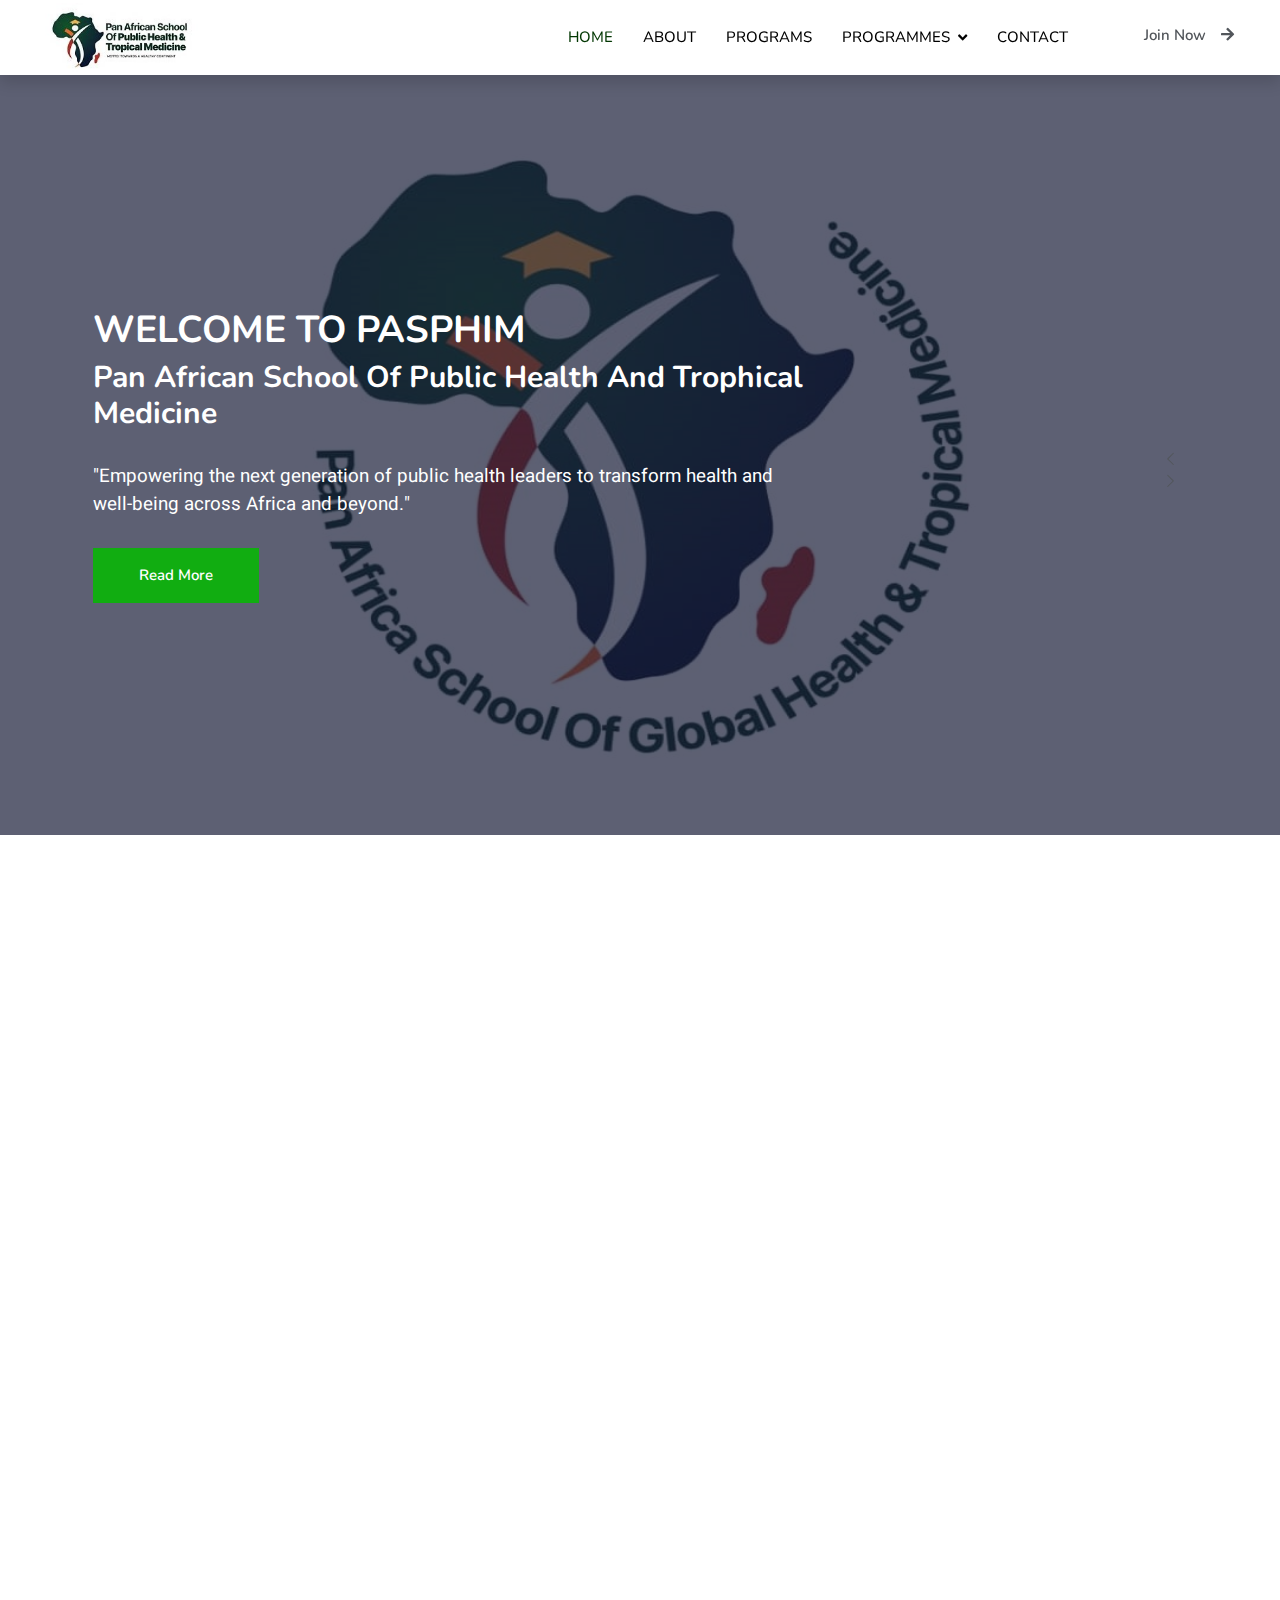
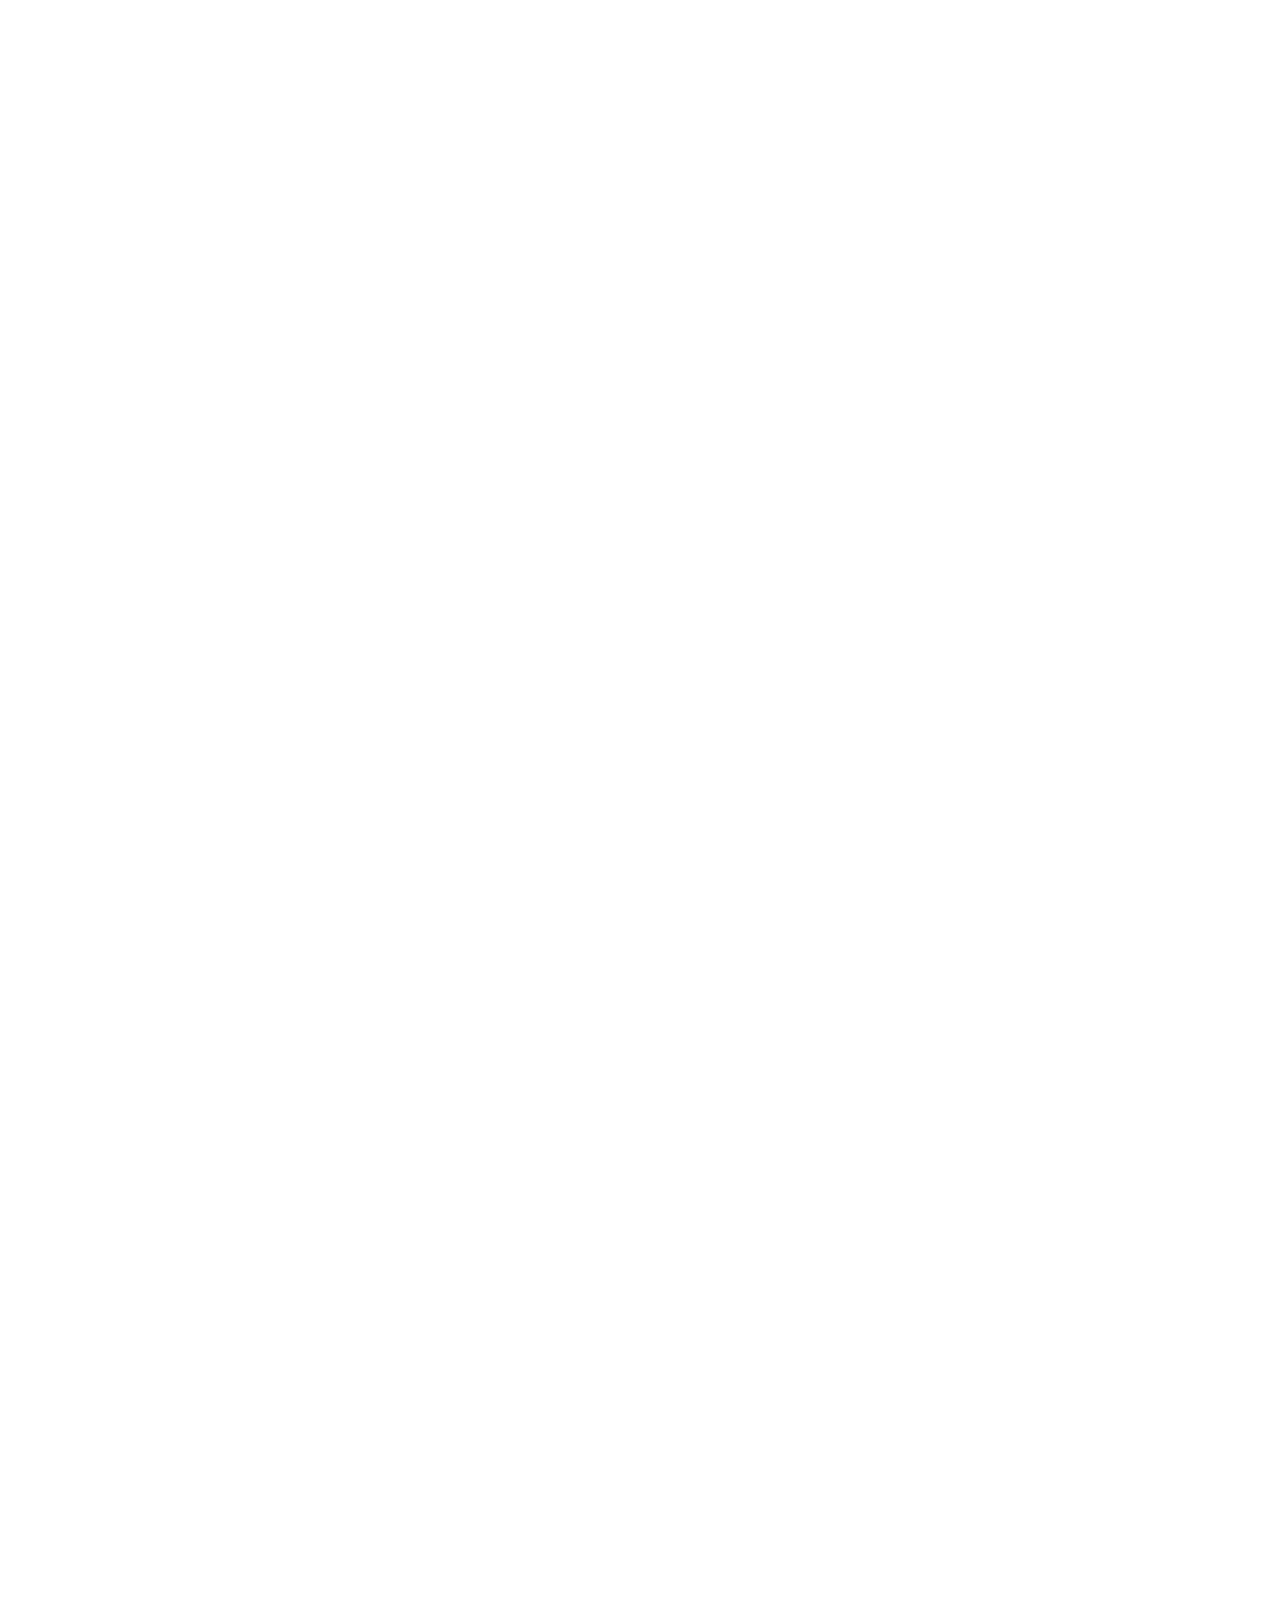
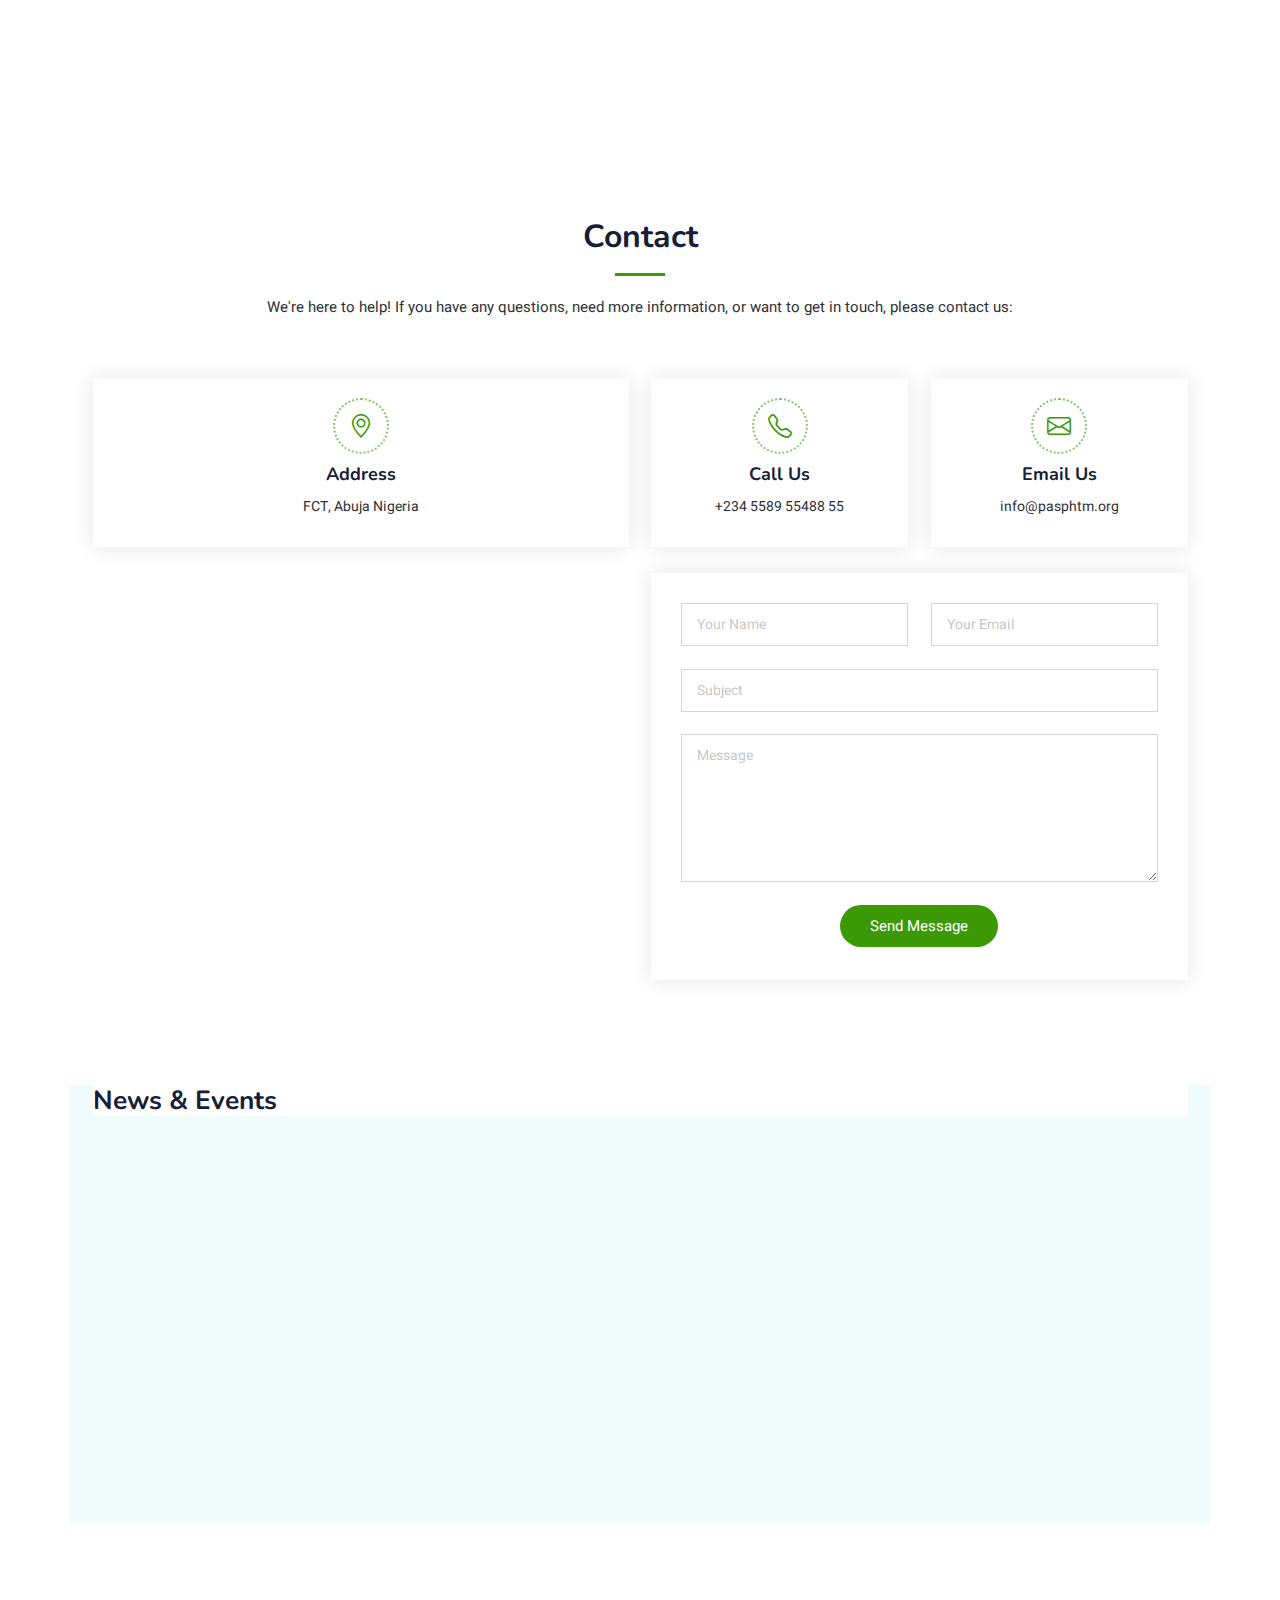
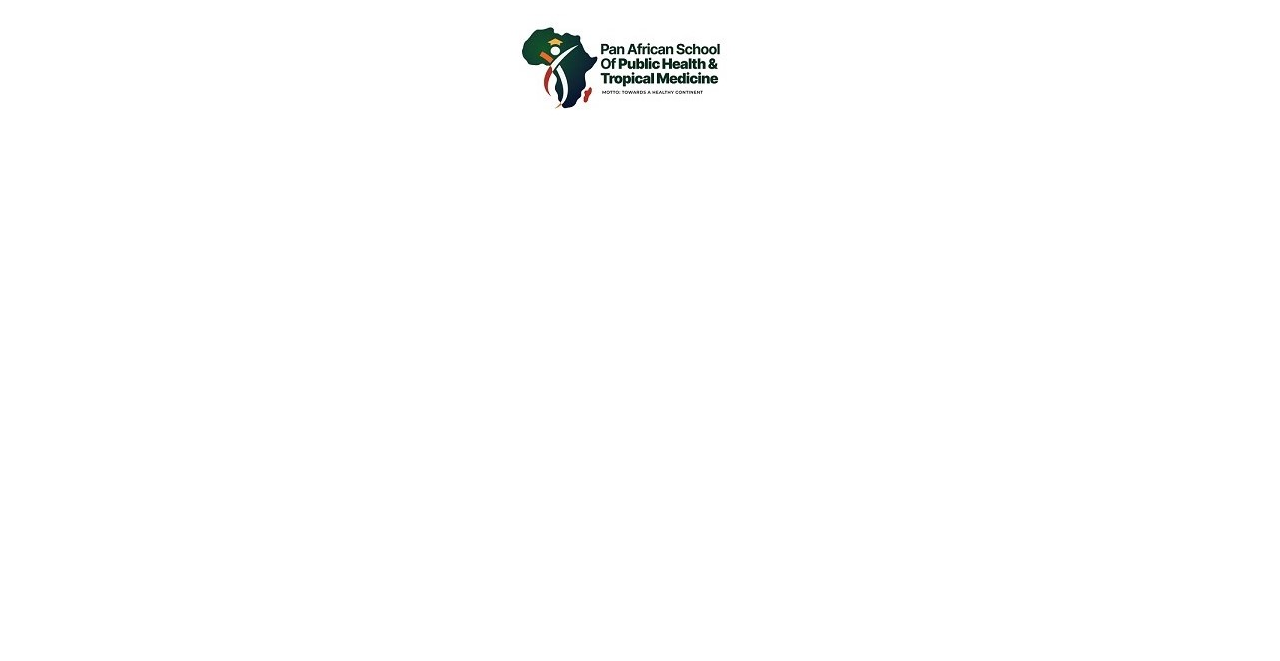
==== index.html @ cfa0030d "fixed why choose us" ====
<!DOCTYPE html>
<html lang="en">

<head>
    <meta charset="utf-8">
    <title>HOME| PASPHTM</title>
    <meta content="width=device-width, initial-scale=1.0" name="viewport">
    <meta name="keywords" content="Pan African School of Public Health, PASPHTM, P-A-S-P-H-I-M, Public Health, Tropical Medicine, Public Health Education, Public Health Research, Africa Public Health, Sub-Sahara Health, Health Equity, Health Well-being, Public Health Programs, Undergraduate Public Health, Graduate Public Health, Professional Public Health Programs, Public Health Degrees, Public Health Curriculum, Public Health Courses, Public Health Admissions, Scholarships, Financial Aid, Public Health Faculty, Health Leadership, Health Innovation, Health Advocacy, Public Health Research Centers, Health Publications, Student Research, Community Health Programs, Health Partnerships, Global Health, Health Collaborations, Public Health Initiatives, Public Health News, Health Events, Public Health Seminars, Health Workshops, Health Conferences, Public Health Impact, Health Success Stories, Public Health Careers, Health Support, Health Donations, Health Volunteering, Health Internships, Public Health Opportunities, Health Fellowships, Health Internships, Health Outreach, Public Health Campaigns, Health Education, Public Health Training, Health Empowerment, Public Health Policy, Health Development, Health Projects, Health Achievements, Health Experts, Public Health Leaders, Health Scholars, Health Well-being Programs, Optimal Health, Health Sustainability, Health Challenges, Public Health Impact, Health Awareness, Health Interventions, Health Strategies, Public Health Solutions, Health Initiatives, Health Research Projects, Health Science, Health Promotion, Health Prevention, Health Care, Public Health Advocacy, Health Equity Initiatives, Health Diversity, Health Excellence, Health Discovery, Health Balance, Health Legacy, Health Community, Health Collaboration, Health Diversity, Health Well-being, Public Health Vision, Health Mission, Africa Health, Public Health Africa, Tropical Diseases, Health Resilience, Public Health Education Africa, Health Research Africa, Africa Health Innovation, Africa Health Leaders">
    <meta content="" name="description">
    <link rel="stylesheet" href="w3.css">

    <!-- Favicon -->
    <link rel="apple-touch-icon" sizes="180x180" href="/apple-touch-icon.png">
    <link rel="icon" type="image/png" sizes="32x32" href="/favicon-32x32.png">
    <link rel="icon" type="image/png" sizes="16x16" href="/favicon-16x16.png">
    <link rel="manifest" href="/site.webmanifest">
    <link rel="mask-icon" href="/safari-pinned-tab.svg" color="#5bbad5">
    <meta name="msapplication-TileColor" content="#da532c">
    <meta name="theme-color" content="#ffffff">
    <link href="favicon.ico" rel="icon">

     <!-- Vendor CSS Files -->
  <link href="assets/vendor/bootstrap/css/bootstrap.min.css" rel="stylesheet">
  <link href="assets/vendor/bootstrap-icons/bootstrap-icons.css" rel="stylesheet">
  <link href="assets/vendor/glightbox/css/glightbox.min.css" rel="stylesheet">
  <link href="assets/vendor/swiper/swiper-bundle.min.css" rel="stylesheet">

  <!-- Main CSS File -->
  <link href="assets/css/main.css" rel="stylesheet">

    <!-- Google Web Fonts -->
    <link rel="preconnect" href="https://fonts.googleapis.com">
    <link rel="preconnect" href="https://fonts.gstatic.com" crossorigin>
    <link href="https://fonts.googleapis.com/css2?family=Heebo:wght@400;500;600&family=Nunito:wght@600;700;800&display=swap" rel="stylesheet">

    <!-- Icon Font Stylesheet -->
    <link href="https://cdnjs.cloudflare.com/ajax/libs/font-awesome/5.10.0/css/all.min.css" rel="stylesheet">
    <link href="https://cdn.jsdelivr.net/npm/bootstrap-icons@1.4.1/font/bootstrap-icons.css" rel="stylesheet">

    <!-- Libraries Stylesheet -->
    <link href="lib/animate/animate.min.css" rel="stylesheet">
    <link href="lib/owlcarousel/assets/owl.carousel.min.css" rel="stylesheet">

    <!-- Customized Bootstrap Stylesheet -->
    <link href="css/bootstrap.min.css" rel="stylesheet">

    <!-- Template Stylesheet -->
    <link href="css/style.css" rel="stylesheet">

   
      <!--end of <link href="https://nacos.org.ng/img/nnl%20ico%20(1).png" rel="icon" type="image"> bot-->
      <link rel="stylesheet" href="https://fonts.googleapis.com/css?family=Roboto">
      
      <link rel="preconnect" href="https://fonts.googleapis.com">
      
      <link rel="preconnect" href="https://fonts.gstatic.com" crossorigin>
      <link href="https://fonts.googleapis.com/css2?family=Kanit&display=swap" rel="stylesheet">
      <link rel="preconnect" href="https://fonts.gstatic.com" crossorigin>
      <link href="https://fonts.googleapis.com/css2?family=Montserrat:ital,wght@0,100..900;1,100..900&family=Nunito:wght@700&display=swap" rel="stylesheet">
      <link href="https://fonts.googleapis.com/css2?family=Kanit&display=swap" rel="stylesheet">
      <link href="https://fonts.googleapis.com/css2?family=Montserrat:ital,wght@0,100..900;1,100..900&display=swap" rel="stylesheet">
      <link href="https://fonts.googleapis.com/css2?family=Montserrat:ital,wght@0,100..900;1,100..900&family=Nunito:wght@600&display=swap" rel="stylesheet">
          <link rel="stylesheet" href="https://www.w3schools.com/lib/w3-colors-win8.css">
          <link rel="preconnect" href="https://fonts.gstatic.com" crossorigin>
          <link rel="preconnect" href="https://fonts.gstatic.com" crossorigin>
  <link href="https://fonts.googleapis.com/css2?family=Nunito:ital,wght@0,900;1,900&display=swap" rel="stylesheet">
  <link href="https://fonts.googleapis.com/css2?family=Exo:ital,wght@0,100..900;1,100..900&display=swap" rel="stylesheet">
    <link href="https://fonts.googleapis.com/css2?family=Cantarell&family=IBM+Plex+Sans&display=swap" rel="stylesheet">
 
    <style>
       .nunito{
  font-family: "Nunito", sans-serif;
  font-optical-sizing: auto;
  font-weight: 700;
  font-style: normal;
  font-size:x-large;
}

.ibm-plex sans-regular {
  font-family: "IBM Plex Sans", sans-serif;
  font-weight: 400;
  font-style: normal;
}
.cantarell-regular {
  font-family: "Cantarell", sans-serif;
  font-weight: 400;
  font-style: normal;
}
.nunito-bb {
  font-family: "Nunito", sans-serif;
  font-optical-sizing: auto;
  font-weight: 900;
  font-style: normal;
  font-size:28px;
}
.exo {
  font-family: "Exo", sans-serif;
  font-optical-sizing: auto;
  font-weight: 600;
  font-style: normal;
}
       
    .kanit-thin {
      font-family: "Kanit", sans-serif;
      font-weight: 100;
      font-style: normal;
    }
    
    .kanit-extralight {
      font-family: "Kanit", sans-serif;
      font-weight: 200;
      font-style: normal;
    }
    
    .kanit-light {
      font-family: "Kanit", sans-serif;
      font-weight: 300;
      font-style: normal;
    }
    
    .kanit-regular {
      font-family: "Kanit", sans-serif;
      font-weight: 400;
      font-style: normal;
    }
    
    .kanit-medium {
      font-family: "Kanit", sans-serif;
      font-weight: 500;
      font-style: normal;
    }
    
    .kanit-semibold {
      font-family: "Kanit", sans-serif;
      font-weight: 600;
      font-style: normal;
    }
    
    .kanit-bold {
      font-family: "Kanit", sans-serif;
      font-weight: 700;
      font-style: normal;
    }
    
    .kanit-extrabold {
      font-family: "Kanit", sans-serif;
      font-weight: 800;
      font-style: normal;
    }
    
    .kanit-black {
      font-family: "Kanit", sans-serif;
      font-weight: 900;
      font-style: normal;
    }
    
    .kanit-thin-italic {
      font-family: "Kanit", sans-serif;
      font-weight: 100;
      font-style: italic;
    }
    
    .kanit-extralight-italic {
      font-family: "Kanit", sans-serif;
      font-weight: 200;
      font-style: italic;
    }
    
    .kanit-light-italic {
      font-family: "Kanit", sans-serif;
      font-weight: 300;
      font-style: italic;
    }
    
    .kanit-regular-italic {
      font-family: "Kanit", sans-serif;
      font-weight: 400;
      font-style: italic;
    }
    
    .kanit-medium-italic {
      font-family: "Kanit", sans-serif;
      font-weight: 500;
      font-style: italic;
    }
    
    .kanit-semibold-italic {
      font-family: "Kanit", sans-serif;
      font-weight: 600;
      font-style: italic;
    }
    
    .kanit-bold-italic {
      font-family: "Kanit", sans-serif;
      font-weight: 700;
      font-style: italic;
    }
    
    .kanit-extrabold-italic {
      font-family: "Kanit", sans-serif;
      font-weight: 800;
      font-style: italic;
    }
    
   
      </style>

</head>

<body>
    <!-- Spinner Start -->
    <div id="spinner" class="show bg-white position-fixed translate-middle w-100 vh-100 top-50 start-50 d-flex align-items-center justify-content-center">

        <div class="spinner-border text-green" style="width: 4rem; height: 4rem;" role="status">
            <span class="sr-only"></span>
        </div>


    </div>
    <!-- Spinner End -->


    <!-- Navbar Start -->
    <nav class="navbar navbar-expand-lg bg-white navbar-light shadow sticky-top p-0">
        <a href="index.html" class="navbar-brand d-flex align-items-center px-4 px-lg-5">
            <!--h2 class="m-0 text-primary"><i class="fa fa- me-3"></i>PASPHTM</h2-->
            <img src="img/logoflat2.jpg"  alt=" " style="height: 70px; width:fit-content">
        </a>
        <button type="button" class="navbar-toggler me-4" data-bs-toggle="collapse" data-bs-target="#navbarCollapse">
            <span class="navbar-toggler-icon"></span>
        </button>
        <div class="collapse navbar-collapse" id="navbarCollapse">
            <div class="navbar-nav ms-auto p-4 p-lg-0 nunito">
                <a href="index.html" class="nav-item nav-link active">Home</a>
                <a href="about.html" class="nav-item nav-link">About</a>
                <a href="#" class="nav-item nav-link">Programs</a>
                <div class="nav-item dropdown">
                    <a href="#" class="nav-link dropdown-toggle" data-bs-toggle="dropdown">Programmes</a>
                    <div class="dropdown-menu fade-down m-0">
                        <a href="#" class="dropdown-item">M.Sc</a>
                        <a href="#" class="dropdown-item">PhD</a>
                        <a href="#" class="dropdown-item">PGD</a>
                    </div>
                </div>
                <a href="contact.html" class="nav-item nav-link">Contact</a>
            </div>
            <a href="" class="btn w3-win8-emerald py-4 px-lg-5 d-none d-lg-block">Join Now<i class="fa fa-arrow-right ms-3"></i></a>
        </div>
    </nav>
    <!-- Navbar End -->


    <!-- Carousel Start -->
    <div class="container-fluid p-0 mb-5">
        <div class="owl-carousel header-carousel position-relative">
            <div class="owl-carousel-item position-relative">
                <img class=" " src="img/logoround.jpeg" style="max-height:760px; " alt="">
                <div class="position-absolute top-0 start-0 w-100 h-100 d-flex align-items-center" style="background: rgba(24, 29, 56, .7);">
                    <div class="container">
                        <div class="row justify-content-start">
                            <div class="col-sm-10 col-lg-8">
                                <h1 class="display-7 text-uppercase  animated slideInDown w3-" style="color: white;">Welcome To PASPHIM</h1>
                                <h2 class=" text-white animated slideInDown">Pan African School Of Public Health And Trophical Medicine</h2><br>
                                <p class="fs-5 text-white mb-4 pb-2">
                                    "Empowering the next generation of public health leaders to transform health and well-being across Africa and beyond."</p>
                                <a href="#" class="btn w3-win8-emerald py-md-3 px-md-5 me-3 animated slideInLeft w3-round-lg" style="background-color: rgb(17, 173, 17); color: white;">Read More</a>
                                <a href="" class="btn btn- py-md-3 px-md-5 animated slideInRight">     </a>
                            </div>
                        </div>
                    </div>
                </div>
            </div>
            <div class="owl-carousel-item position-relative">
                <img class="img-fluid" src="img/logoflat.jpeg" style="max-height:790px;" alt="">
                <div class="position-absolute top-0 start-0 w-100 h-100 d-flex align-items-center" style="background: rgba(24, 29, 56, .7);">
                    <div class="container">
                        <div class="row justify-content-start">
                            <div class="col-sm-10 col-lg-8">
                                <h1 class="w3-text- text-uppercase mb-2 animated slideInDown" style="padding-bottom: 20px; color: white;">Our Commitment</h1>
                                <h5 class="display-6 text-white animated slideInDown"> To Excellence</h5><br>
                                <p class="fs-5 text-white mb-4 pb-2">Leading the way in public health education, research, and advocacy with a legacy of innovation and a vision for a healthier world.</p>
                                <a href="#" class="btn w3-win8-emerald py-md-3 px-md-5 me-3 animated slideInLeft w3-round-lg" style="background-color: rgb(17, 173, 17); color: white;">Read More</a>
                                <a href="" class="btn btn- py-md-3 px-md-5 animated slideInRight">    </a>
                            </div>
                        </div>
                    </div>
                </div>
            </div>
        </div>
    </div>
    <!-- Carousel End -->


    <!-- Service Start -->
    <div class="container-fluid p-0 mb-5">
        <div class="container">
            <div class="row g-4">
                <div class="col-lg-6 col-sm-6 wow fadeInUp" data-wow-delay="0.1s">
                    <div class="service-item text-center pt-3">
                        <div class="p-4">
                            <i class="fa fa-3x fa-university text-white mb-4"></i>
                            <h5 class="mb-3 w3-text-white">Mission:</h5>
                            <p class="nunito" style="color: white; font-size: 15px;">
                                "As stewards of the first school of public health in Africa,
                                 the Pan African School of Public Health and Tropical Medicine cultivates independent thinkers,
                                  innovative leaders, fierce advocates, and accomplished scholars within the African continent.
                                   From the neighborhoods of sub-Sahara to communities worldwide, we conduct research and collaborate with our partners to ensure that all
                                 of humanity has an equitable opportunity to be healthy and pursue optimal well-being. We train the problem solvers."</p>
                        </div>
                    </div>
                </div>
                <div class="col-lg-6 col-sm-6 wow fadeInUp" data-wow-delay="0.1s">
                    <div class="service-item text-center pt-3">
                        <div class="p-4">
                            <i class="fa fa-3x fa-graduation-cap text-white mb-4"></i>
                            <h5 class="mb-3 w3-text-white">Values:</h5>
                            <p class="nunito" style="color: white; font-size: 16px;">
      <ul style="color: white; text-align: left; font-size: 15px;" class="nunito">
                                    <li style="margin-bottom: 9px;">  Legacy: We were the first; we lead.</li> 
        <li style="margin-bottom: 9px;">  Diversity: Leverage our collective genius.</li> 
            <li style="margin-bottom: 9px;">  Collaboration: Cultivate a culture of shared success.</li> 
                                <li style="margin-bottom: 9px;">  Excellence: Whatever we do, do it well.</li> 
                                    <li style="margin-bottom: 9px;">  Discovery: Solve problems that matter.</li> 
                                        <li style="margin-bottom: 9px;">  Engagement: Be of value to the African continent and the world.</li> 
                            </ul>
                        </div>
                    </div>
                </div>
                <div class="col-lg-12 col-sm-12 wow fadeInUp" data-wow-delay="0.1s">
                    <div class="service-item text-center pt-3">
                        <div class="p-4">
                            <i class="fa fa-2x fa-rocket text-white mb-4"></i>
                            <h2 class="mb-1 nunito" style="font-size: 25px; color: white;">Our Vision</h2>
                            <p class="nunito" style="font-size: 16px; color: white;">
                                Optimal health and well-being for all.
                                </p>
                        </div>
                    </div>
                </div>
                <!--div class="col-lg-3 col-sm-6 wow fadeInUp" data-wow-delay="0.7s">
                    <div class="service-item text-center pt-3">
                        <div class="p-4">
                            <i class="fa fa-3x fa-book-open text-primary mb-4"></i>
                            <h5 class="mb-3">Book Library</h5>
                            <p>Diam elitr kasd sed at elitr sed ipsum justo dolor sed clita amet diam</p>
                        </div>
                    </div>
                </div-->
            </div>
        </div>
    </div>
    <!-- Service End -->


    <!-- About Start -->
    <div class="container-fluid py-5 w3-mobile">
        <div class="container">
            <div class="row g-5">
                <div class="col-lg-6 col-md-6 col-sm-12 wow fadeInUp" data-wow-delay="0.1s" style="min-height: 400px;">
                    <div class="position-relative h-100 ">
                        <img class="img-fluid position-absolute w-150 h-100" src="img/logoblue.png" alt="" style="object-fit: cover; width: max-content;">
                    </div>
                </div>
                <div class="col-lg-6 wow fadeInUpv pt-3 p-4" data-wow-delay="0.3s">
                    <h6 class="section-title bg-white text-start text-dar pe-3">About Us</h6>
                    <h4 class="mb-4">Welcome to P-A-S-P-H-T-M</h4>
                    <p class="mb-4 nunito" style="font-size: 15px;">In 2024, the Pan-African School of Public Health and Tropical Medicine (PANSPHTM)
                         became the very first school of public health in the country. In fact, Africa's commitment
                          to public health goes back to 1834 when the university was founded to address concerns of
                           cholera, yellow fever, smallpox, and malaria. Today African SPHTM continues to live out that 
                           mission with research and education that spans the gamut of specialty areas in public health,
                            from biostatistics to maternal and child health, epidemiology to nutrition, health policy to clinical research, 
                            environmental health sciences to violence prevention, and much, much more.</p>
                    <p class="mb-4 nunito" style="font-size: 15px;">Located in the culturally rich city of Abuja, Nigeria,
                         and we are the leading school of public health in the Sub-Saharan Africa. We’re dedicated to improving the 
                         health and wellbeing of residents throughout the region and serving as a collaborative partner on initiatives 
                         to address the inequities plaguing our communities...</p>
                    <!--div class="row gy-2 gx-4 mb-4">
                        <div class="col-sm-6">
                            <p class="mb-0"><i class="fa fa-arrow-right text-primary me-2"></i>Skilled Instructors</p>
                        </div>
                        <div class="col-sm-6">
                            <p class="mb-0"><i class="fa fa-arrow-right text-primary me-2"></i>Online Classes</p>
                        </div>
                        <div class="col-sm-6">
                            <p class="mb-0"><i class="fa fa-arrow-right text-primary me-2"></i>International Certificate</p>
                        </div>
                        <div class="col-sm-6">
                            <p class="mb-0"><i class="fa fa-arrow-right text-primary me-2"></i>Skilled Instructors</p>
                        </div>
                        <div class="col-sm-6">
                            <p class="mb-0"><i class="fa fa-arrow-right text-primary me-2"></i>Online Classes</p>
                        </div>
                        <div class="col-sm-6">
                            <p class="mb-0"><i class="fa fa-arrow-right text-primary me-2"></i>International Certificate</p>
                        </div>
                    </div-->
                    <a class="btn w3-win8-emerald py-3 px-5 mt-2" href="about.html">Read More</a>
                </div>
            </div>
        </div>
    </div>
    <!-- About End -->


    <!-- Categories Start >
    <div class="container-xxl py-5 category">
        <div class="container">
            <div class="text-center wow fadeInUp" data-wow-delay="0.1s">
                <h6 class="section-title bg-white text-center text-primary px-3">Categories</h6>
                <h1 class="mb-5">Courses Categories</h1>
            </div>
            <div class="row g-3">
                <div class="col-lg-7 col-md-6">
                    <div class="row g-3">
                        <div class="col-lg-12 col-md-12 wow zoomIn" data-wow-delay="0.1s">
                            <a class="position-relative d-block overflow-hidden" href="">
                                <img class="img-fluid" src="img/cat-1.jpg" alt="">
                                <div class="bg-white text-center position-absolute bottom-0 end-0 py-2 px-3" style="margin: 1px;">
                                    <h5 class="m-0">Web Design</h5>
                                    <small class="text-primary">49 Courses</small>
                                </div>
                            </a>
                        </div>
                        <div class="col-lg-6 col-md-12 wow zoomIn" data-wow-delay="0.3s">
                            <a class="position-relative d-block overflow-hidden" href="">
                                <img class="img-fluid" src="img/cat-2.jpg" alt="">
                                <div class="bg-white text-center position-absolute bottom-0 end-0 py-2 px-3" style="margin: 1px;">
                                    <h5 class="m-0">Graphic Design</h5>
                                    <small class="text-primary">49 Courses</small>
                                </div>
                            </a>
                        </div>
                        <div class="col-lg-6 col-md-12 wow zoomIn" data-wow-delay="0.5s">
                            <a class="position-relative d-block overflow-hidden" href="">
                                <img class="img-fluid" src="img/cat-3.jpg" alt="">
                                <div class="bg-white text-center position-absolute bottom-0 end-0 py-2 px-3" style="margin: 1px;">
                                    <h5 class="m-0">Video Editing</h5>
                                    <small class="text-primary">49 Courses</small>
                                </div>
                            </a>
                        </div>
                    </div>
                </div>
                <div class="col-lg-5 col-md-6 wow zoomIn" data-wow-delay="0.7s" style="min-height: 350px;">
                    <a class="position-relative d-block h-100 overflow-hidden" href="">
                        <img class="img-fluid position-absolute w-100 h-100" src="img/cat-4.jpg" alt="" style="object-fit: cover;">
                        <div class="bg-white text-center position-absolute bottom-0 end-0 py-2 px-3" style="margin:  1px;">
                            <h5 class="m-0">Online Marketing</h5>
                            <small class="text-primary">49 Courses</small>
                        </div>
                    </a>
                </div>
            </div>
        </div>
    </div-->
    <!-- Categories Start -->


    <!-- Courses Start -->
    <div class="container-xl py-5">
        <div class="container">
            <div class="text-center wow fadeInUp" data-wow-delay="0.1s">
                <h3 class="section-title bg-white text-center  px-3">Programmes Offered</h3>
              
               <!--h1 class="mb-5">Popular Courses</h1-->
            </div>
            <br>
            <div class="row g-4 justify-content-center">
                <div class="col-lg-4 col-md-6 wow fadeInUp" data-wow-delay="0.1s">
                    <div class="course-item bg-light">
                        <div class="position-relative overflow-hidden">
                            <img class="img-fluid" src="img/course-1.jpg" alt="" style="height: ; width:max-content ;">
                            <div class="w-100 d-flex justify-content-center position-absolute bottom-0 start-0 mb-4">
                                <a href="#" class="flex-shrink-0 btn btn-sm w3-win8-emerald px-3 border-end" style="border-radius: 30px 0 0 30px;">Details</a>

                            </div>
                        </div>
                        <div class="text-center p-4 pb-0">
                       
                            
                            <h5 class="mb-4">Masters Degree Programme</h5>
                        </div>
                        <div class="d-flex border-top">
                            <small class="flex-fill text-center border-end py-2"><i class="fa fa-book  me-2" style="color: green;"></i>Courses 7</small>
                           
                        </div>
                    </div>
                </div>
                <div class="col-lg-4 col-md-6 wow fadeInUp" data-wow-delay="0.3s">
                    <div class="course-item bg-light">
                        <div class="position-relative overflow-hidden">
                            <img class="img-fluid" src="img/phd.jpg" alt="" style="height: 225px;">
                            <div class="w-100 d-flex justify-content-center position-absolute bottom-0 start-0 mb-4">
                                <a href="#" class="flex-shrink-0 btn btn-sm w3-win8-emerald px-3 border-end" style="border-radius: 30px 0 0 30px;">Details</a>
                            </div>
                        </div>
                        <div class="text-center p-4 pb-0">
                       
                            <h5 class="mb-4">PhD Programme</h5>
                        </div>
                        <div class="d-flex border-top">
                            <small class="flex-fill text-center border-end py-2"><i class="fa fa-book  me-2" style="color: green;"></i>Courses 3</small>
                           
                        </div>
                    </div>
                </div>
                <div class="col-lg-4 col-md-6 wow fadeInUp" data-wow-delay="0.5s">
                    <div class="course-item bg-light">
                        <div class="position-relative overflow-hidden">
                            <img class="img-fluid" src="img/Graduate_06.20_Blog_Image_Resize.jpg" alt="" style="height: 225px;">
                            <div class="w-100 d-flex justify-content-center position-absolute bottom-0 start-0 mb-4">
                                <a href="#" class="flex-shrink-0 btn btn-sm w3-win8-emerald px-3" style="border-radius: 0 30px 30px 0;">Details</a>
                            </div>
                        </div>
                        <div class="text-center p-4 pb-0">
                          
                           
                            <h5 class="mb-4">PGD Programme</h5>
                        </div>
                        <div class="d-flex border-top">
                            <small class="flex-fill text-center border-end py-2"><i class="fa fa-book  me-2" style="color: green;"></i>Courses 1</small>
                            
                        </div>
                    </div>
                </div>
            </div>
        </div>
    </div>
    <!-- Courses End -->


    <!-- Team Start -->
    <div class=" py-5 wow fadeInUp w3-round-lg w3-mobile" data-wow-delay="0.5s" style="margin: 5px 8px 5px 8px ;">
        <div class="container">
            <div class="text-center wow fadeInUp" data-wow-delay="0.1s">
                <h3 class="section-title bg-white text-center text-green px-3">Why Choose Us</h3> <br><br>
            </div>
            
                <div class="col-lg-12 col-md-6 wow fadeInUp" data-wow-delay="0.3s">
                    <div class="team-item" style=" background-color: rgb(1, 71, 1); color: white; ">
                        <div class="overflow-hidden">                      <br>

              <h3 class="p-3 mb-1 nunito px-3" style="font-size: 16px; color: white; padding-top: 15px;">At the Pan African School of Public Health and Tropical Medicine, we are committed to excellence in education
                , research, and community engagement. Here are just a few reasons why you should choose us:</h3>
                      <br>
<ul class="px-lg-5 mb-5 nunito container" style="font-size: 15px; margin: auto;">

    <li><strong>Pioneers in Public Health:</strong> As the first public health school in Africa, we lead with a legacy of innovation and excellence.</li><br>
    <li><strong>Expert Faculty:</strong> Learn from world-renowned experts dedicated to your success and growth in public health.</li><br>
    <li><strong>Cutting-Edge Research:</strong> Engage in impactful research addressing critical health issues locally and globally.</li><br>
    <li><strong>Comprehensive Programs:</strong> Our diverse programs equip you with the skills and knowledge for a thriving public health career.</li><br>
    <li><strong>Community Engagement:</strong> Gain hands-on experience through our strong partnerships and community health initiatives.</li><br>
    <li><strong>Global Network:</strong> Benefit from our extensive network of alumni and partners, offering career and collaboration opportunities.</li><br>
    <li><strong>State-of-the-Art Facilities:</strong> Study in a modern campus with advanced resources and facilities to support your education and research.</li><br>
    <li><strong>Commitment to Excellence:</strong> Experience rigorous academic programs that prepare you to make a meaningful impact in the world.</li><br>
    <li><strong>Vision for Health:</strong> Join us in our mission for optimal health and well-being for all. Be part of the future of public health leadership.</li><br>
  </ul>                     </div>
                       
                       
                    </div>
                </div>
               
                    </div>
                </div>
            </div>
        </div>
    </div>
    <!-- Team End -->


    <!-- Testimonial Start -->
    <!--div class="container-xxl py-5 wow fadeInUp" data-wow-delay="0.1s">
        <div class="container">
            <div class="text-center">
                <h6 class="section-title bg-white text-center text-primary px-3">Testimonial</h6>
                <h1 class="mb-5">Our Students Say!</h1>
            </div>
            <div class="owl-carousel testimonial-carousel position-relative">
                <div class="testimonial-item text-center">
                    <img class="border rounded-circle p-2 mx-auto mb-3" src="img/testimonial-1.jpg" style="width: 80px; height: 80px;">
                    <h5 class="mb-0">Client Name</h5>
                    <p>Profession</p>
                    <div class="testimonial-text bg-light text-center p-4">
                    <p class="mb-0">Tempor erat elitr rebum at clita. Diam dolor diam ipsum sit diam amet diam et eos. Clita erat ipsum et lorem et sit.</p>
                    </div>
                </div>
                <div class="testimonial-item text-center">
                    <img class="border rounded-circle p-2 mx-auto mb-3" src="img/testimonial-2.jpg" style="width: 80px; height: 80px;">
                    <h5 class="mb-0">Client Name</h5>
                    <p>Profession</p>
                    <div class="testimonial-text bg-light text-center p-4">
                    <p class="mb-0">Tempor erat elitr rebum at clita. Diam dolor diam ipsum sit diam amet diam et eos. Clita erat ipsum et lorem et sit.</p>
                    </div>
                </div>
                <div class="testimonial-item text-center">
                    <img class="border rounded-circle p-2 mx-auto mb-3" src="img/testimonial-3.jpg" style="width: 80px; height: 80px;">
                    <h5 class="mb-0">Client Name</h5>
                    <p>Profession</p>
                    <div class="testimonial-text bg-light text-center p-4">
                    <p class="mb-0">Tempor erat elitr rebum at clita. Diam dolor diam ipsum sit diam amet diam et eos. Clita erat ipsum et lorem et sit.</p>
                    </div>
                </div>
                <div class="testimonial-item text-center">
                    <img class="border rounded-circle p-2 mx-auto mb-3" src="img/testimonial-4.jpg" style="width: 80px; height: 80px;">
                    <h5 class="mb-0">Client Name</h5>
                    <p>Profession</p>
                    <div class="testimonial-text bg-light text-center p-4">
                    <p class="mb-0">Tempor erat elitr rebum at clita. Diam dolor diam ipsum sit diam amet diam et eos. Clita erat ipsum et lorem et sit.</p>
                    </div>
                </div>
            </div>
        </div>
    </div-->
    <!-- Testimonial End -->
         <!-- Contact Section -->
    <section id="contact" class="contact section">

        <!-- Section Title -->
        <div class="container w3-center setion-title" data-aos="fade-up">
          <h2>Contact</h2>
          <p>We're here to help! If you have any questions, need more information, or want to get in touch, please contact us:</p>
        </div><!-- End Section Title -->
  
        <div class="container" data-aos="fade-up" data-aos-delay="100">
  
          <div class="row gy-4">
  
            <div class="col-lg-6">
              <div class="info-item d-flex flex-column justify-content-center align-items-center" data-aos="fade-up" data-aos-delay="200">
                <i class="bi bi-geo-alt"></i>
                <h3>Address</h3>
                <p>FCT, Abuja Nigeria</p>
              </div>
            </div><!-- End Info Item -->
  
            <div class="col-lg-3 col-md-6">
              <div class="info-item d-flex flex-column justify-content-center align-items-center" data-aos="fade-up" data-aos-delay="300">
                <i class="bi bi-telephone"></i>
                <h3>Call Us</h3>
                <p>+234 5589 55488 55</p>
              </div>
            </div><!-- End Info Item -->
  
            <div class="col-lg-3 col-md-6">
              <div class="info-item d-flex flex-column justify-content-center align-items-center" data-aos="fade-up" data-aos-delay="400">
                <i class="bi bi-envelope"></i>
                <h3>Email Us</h3>
                <p>info@pasphtm.org</p>
              </div>
            </div><!-- End Info Item -->
  
          </div>
  
          <div class="row gy-4 mt-1">
            <div class="col-lg-6" data-aos="fade-up" data-aos-delay="300">
              <iframe src="https://www.google.com/maps/embed?pb=!1m14!1m8!1m3!1d48389.78314118045!2d-74.006138!3d40.710059!3m2!1i1024!2i768!4f13.1!3m3!1m2!1s0x89c25a22a3bda30d%3A0xb89d1fe6bc499443!2sDowntown%20Conference%20Center!5e0!3m2!1sen!2sus!4v1676961268712!5m2!1sen!2sus" frameborder="0" style="border:0; width: 100%; height: 400px;" allowfullscreen="" loading="lazy" referrerpolicy="no-referrer-when-downgrade"></iframe>
            </div><!-- End Google Maps -->
  
            <div class="col-lg-6">
              <form action="forms/contact.php" method="post" class="php-email-form" data-aos="fade-up" data-aos-delay="400">
                <div class="row gy-4">
  
                  <div class="col-md-6">
                    <input type="text" name="name" class="form-control" placeholder="Your Name" required="">
                  </div>
  
                  <div class="col-md-6 ">
                    <input type="email" class="form-control" name="email" placeholder="Your Email" required="">
                  </div>
  
                  <div class="col-md-12">
                    <input type="text" class="form-control" name="subject" placeholder="Subject" required="">
                  </div>
  
                  <div class="col-md-12">
                    <textarea class="form-control" name="message" rows="6" placeholder="Message" required=""></textarea>
                  </div>
  
                  <div class="col-md-12 text-center">
                    <div class="loading">Loading</div>
                    <div class="error-message"></div>
                    <div class="sent-message">Your message has been sent. Thank you!</div>
  
                    <button type="submit">Send Message</button>
                  </div>
  
                </div>
              </form>
            </div><!-- End Contact Form -->
  
          </div>
  
        </div>
  
      </section><!-- /Contact Section -->
  
     <!-- About Start -->
    <div class="container-xxl py-5">
        <div class="container bg-light">
            <h3 class="bg-white text-start text-dar pe-3 w3-center">News & Events</h3>

            <div class="row g-5">
                <div class="col-lg-5 col-md-5 wow fadeInUp" data-wow-delay="0.1s" style="min-height: 400px;">
                    <div class="position-relative h-100">
                        <!--img class="img-fluid position-absolute w-100 h-100" src="img/" alt="" style="width: fit-content; height: 300px;"-->
                    </div>
                </div>
                <div class="col-lg-6 wow fadeInUp" data-wow-delay="0.3s">
                    <br><br>
                    <p class="mb-4 nunito" style="font-size: 15px;">  </p>
                  
                 
                </div>
            </div>
        </div>
    </div>
    <!-- About End -->
    <div class="container py-5">
        
            <div class="col-lg-12 col-sm-12  col-md-12 w3-center">
               <img src="img/logoflat2.jpg">
            </div>
        </div>



    <!-- Footer Start -->
    <div class="container-fluid  text-light footer pt-5 mt-5 wow fadeIn nunito" data-wow-delay="0.1s" style="font-size: 14px;  background-color: rgb(1, 53, 1);">
        <div class="container py-5">
            <div class="row g-5">
                <div class="col-lg-3 col-md-6">
                    <h4 class="text-white mb-3">Quick Link</h4>
                    <a class="btn btn-link" href="">Home</a>
                    <a class="btn btn-link" href="">About Us</a>
                    <a class="btn btn-link" href="">Programs</a>
                    <a class="btn btn-link" href="">Research</a>
                    <a class="btn btn-link" href="">Contact Us</a>
                    <a class="btn btn-link" href="">News and Events</a>
                </div>

                <div class="col-lg-3 col-md-6">
                    <h4 class="text-white mb-3">Resources</h4>
                    <a class="btn btn-link" href="">Faqs</a>
                    <a class="btn btn-link" href=""> Academic Calender</a>
                    <a class="btn btn-link" href="">Materials</a>
                 
                </div>


                <div class="col-lg-3 col-md-6">
                    <h4 class="text-white mb-3">Contact</h4>
                    <p class="mb-2"><i class="fa fa-map-marker-alt me-3"></i> Abuja, Nigeria</p>
                    <p class="mb-2"><i class="fa fa-phone-alt me-3"></i>+234 345 67890</p>
                    <p class="mb-2"><i class="fa fa-envelope me-3"></i>info@pasphtm.org</p>
                    <div class="d-flex pt-2">
                        <a class="btn btn-outline-light btn-social text-white" href=""><i class="fab fa-twitter"></i></a>
                        <a class="btn btn-outline-light btn-social text-white" href=""><i class="fab fa-facebook-f"></i></a>
                        <a class="btn btn-outline-light btn-social text-white" href=""><i class="fab fa-youtube"></i></a>
                        <a class="btn btn-outline-light btn-social text-white" href=""><i class="fab fa-linkedin-in"></i></a>
                    </div>
                </div>
               
                <div class="col-lg-3 col-md-6">
                    <h4 class="text-white mb-3">Newsletter</h4>
                    <p>Join Our Community! <br>
                      Subscribe now and be part of our mission to achieve optimal health and well-being for all.</p>
                    <div class="position-relative mx-auto" style="max-width: 400px;">
                        <input class="form-control border-0 w-100 py-3 ps-4 pe-5" type="text" placeholder="Your email">
                        <button type="button" class="btn w3-win8-emerald py-2 position-absolute top-0 end-0 mt-2 me-2">SignUp</button>
                    </div>
                </div>
            </div>
        </div>
        <div class="container">
            <div class="copyright">
                <div class="row">
                    <div class="col-md-8 w3-center text-md-start mb-3 mb-md-0 text-white">
                        &copy; <a class="border-bottom text-white" href="#">PASPHTM 2024</a>, All Right Reserved.

                        Powered By <a class="border-bottom text-white" href="https://oracleshrine.com.ng">SHRINE</a><br><br>
                        
                    </div>
                    <div class="col-md-4 text-center text-white text-md-end">
                        <div class="footer-menu text-white" >
                            <a href="" style="color: white;">Privacy Policy</a>
                            <a href="" style="color: white;">Terms of Use</a>
                            <a href="" style="color: white;">FQAs</a>
                        </div>
                    </div>
                </div>
            </div>
        </div>
    </div>
    <!-- Footer End -->


    <!-- Back to Top -->
    <a href="#" class="btn btn-lg w3-win8-emerald btn-lg-round back-to-top"><i class="bi bi-arrow-up"></i></a>


    <!-- JavaScript Libraries -->
    <script src="https://code.jquery.com/jquery-3.4.1.min.js"></script>
    <script src="https://cdn.jsdelivr.net/npm/bootstrap@5.0.0/dist/js/bootstrap.bundle.min.js"></script>
    <script src="lib/wow/wow.min.js"></script>
    <script src="lib/easing/easing.min.js"></script>
    <script src="lib/waypoints/waypoints.min.js"></script>
    <script src="lib/owlcarousel/owl.carousel.min.js"></script>
<!-- Vendor JS Files -->
<script src="assets/vendor/php-email-form/validate.js"></script>

    <!-- Template Javascript -->
    <script src="js/main.js"></script>

</body>

</html>
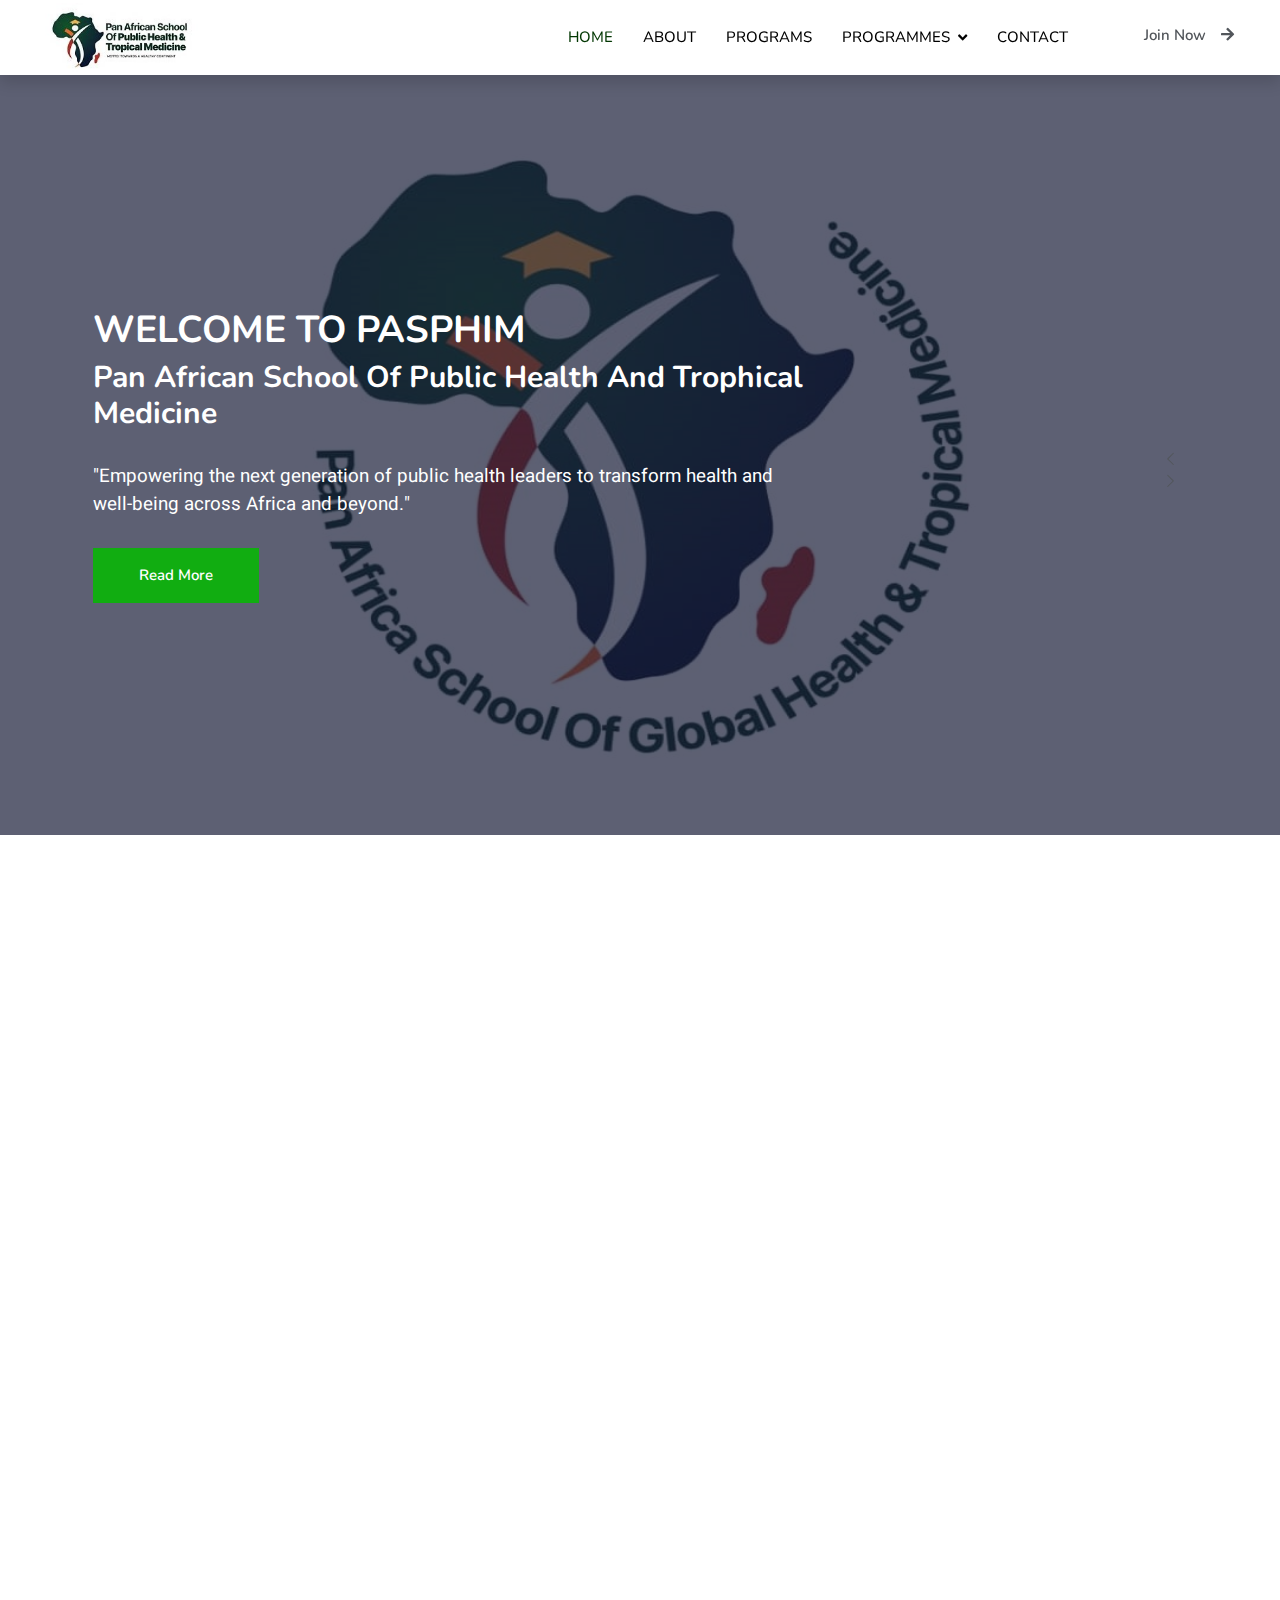
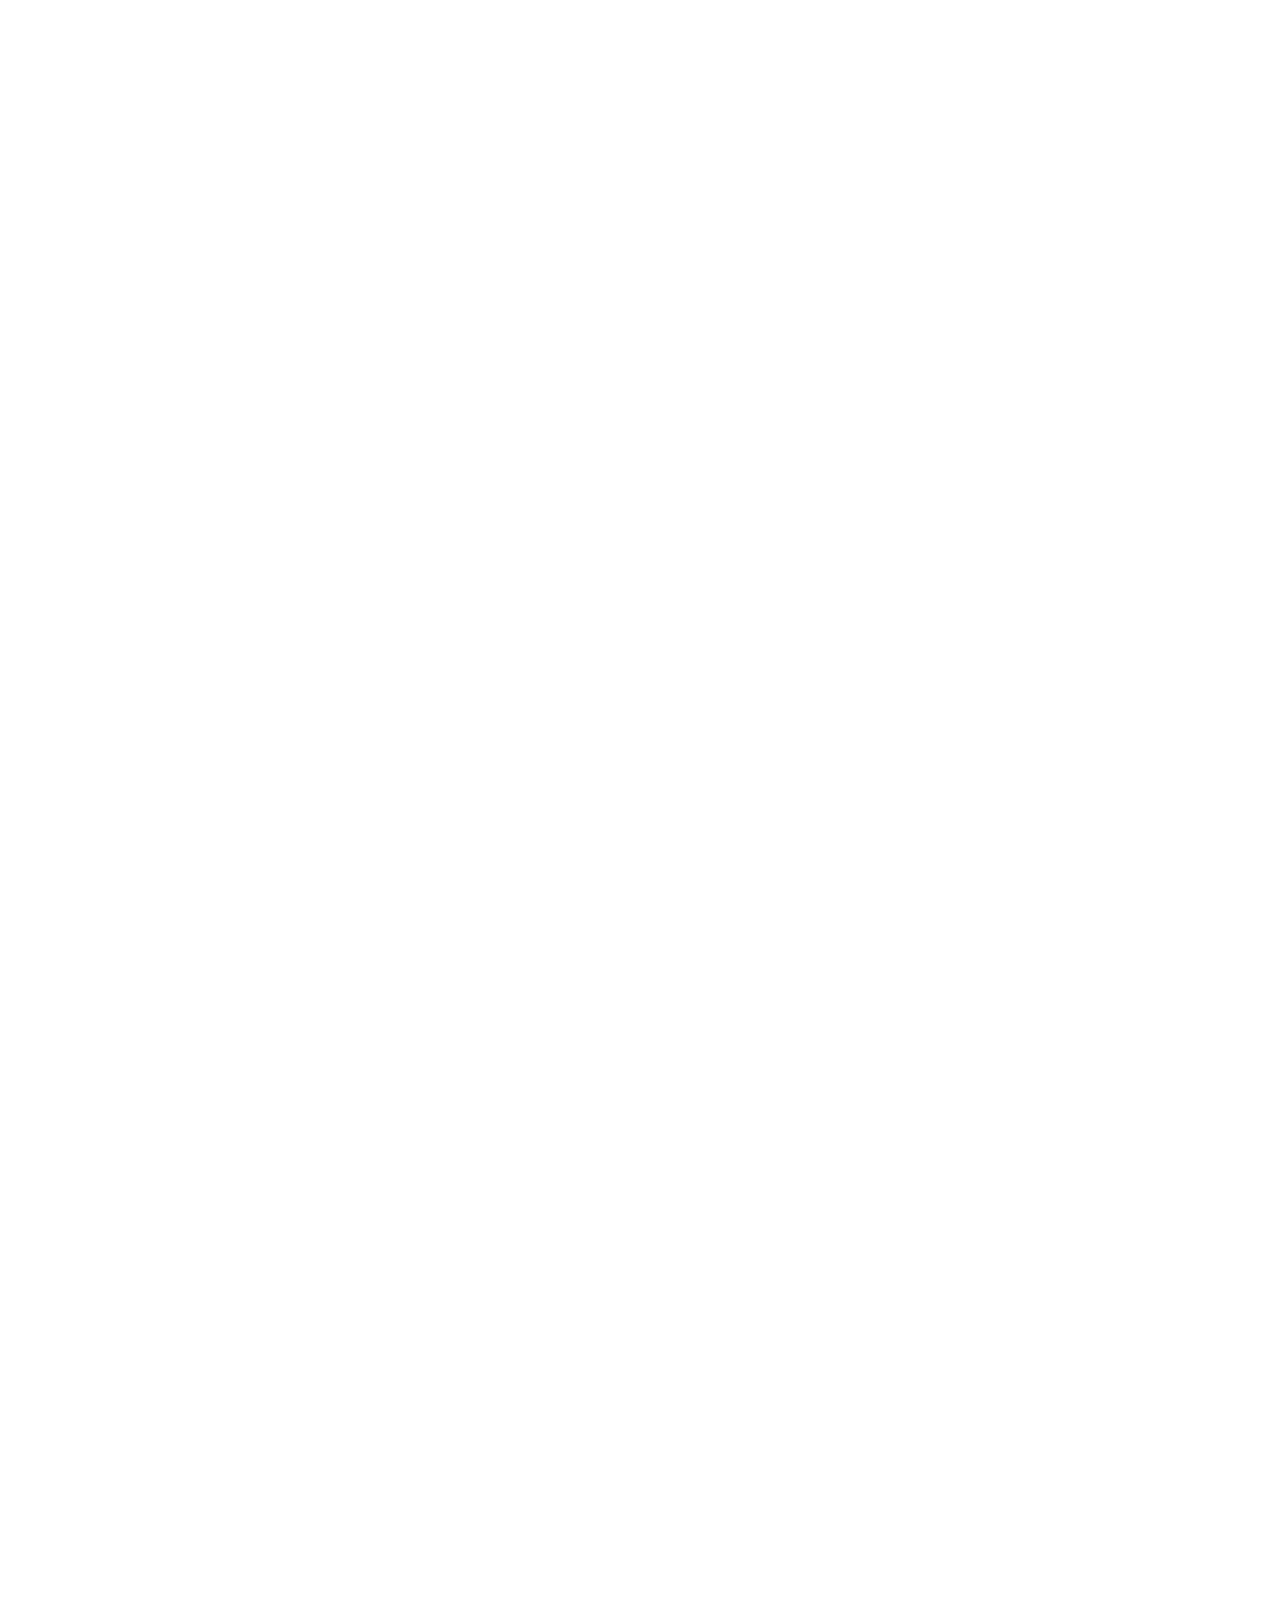
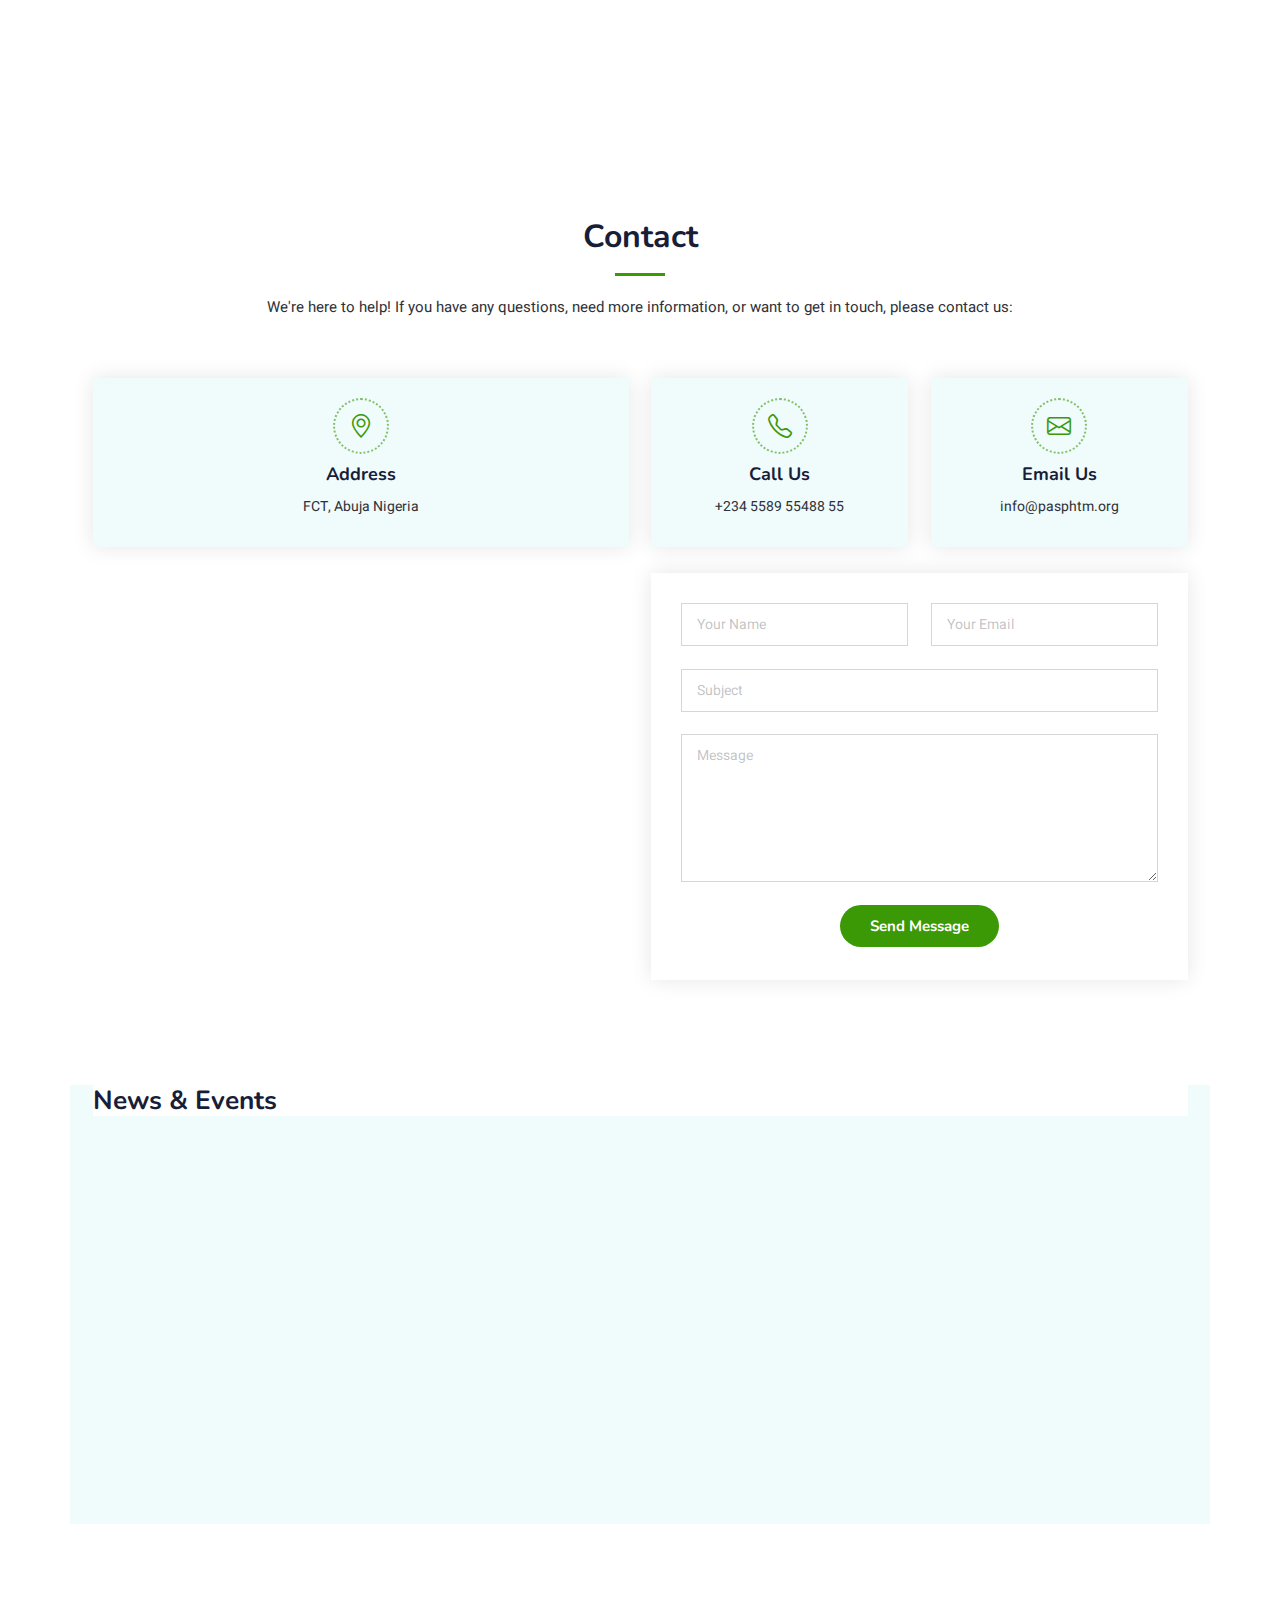
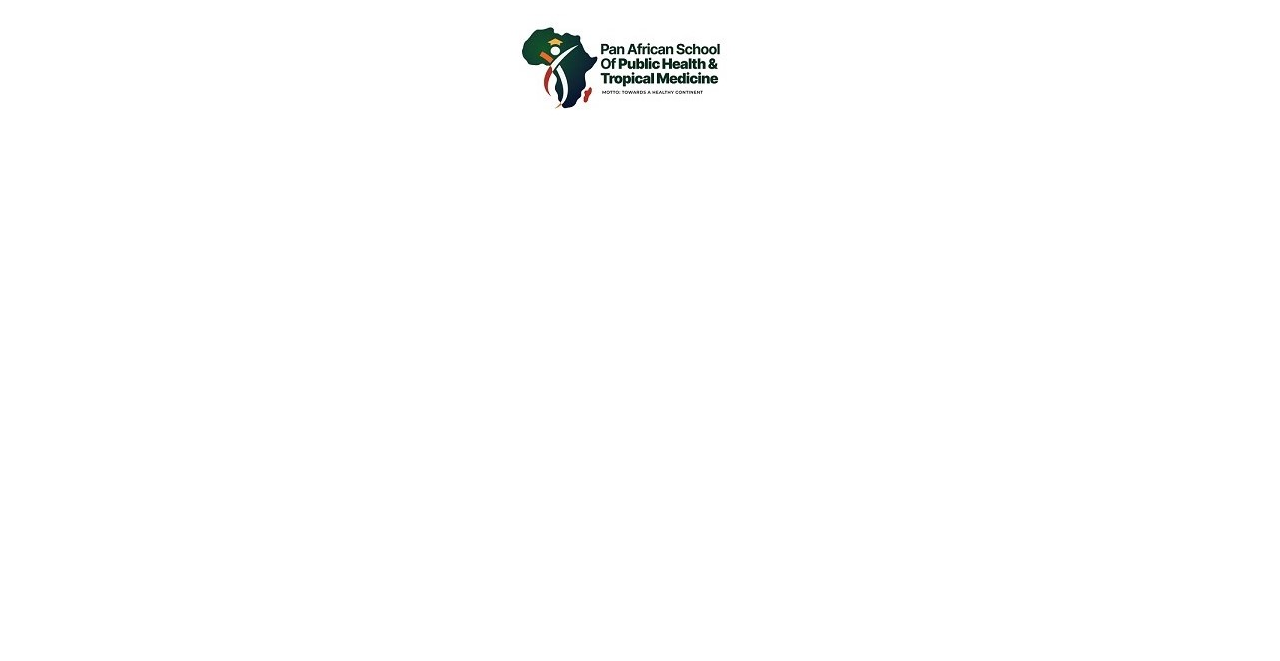
==== commit 01cb2180: "contact done" ====
--- a/index.html
+++ b/index.html
@@ -626,8 +626,8 @@
   
           <div class="row gy-4">
   
-            <div class="col-lg-6">
-              <div class="info-item d-flex flex-column justify-content-center align-items-center" data-aos="fade-up" data-aos-delay="200">
+            <div class="col-lg-6 ">
+              <div class="bg-light info-item d-flex flex-column justify-content-center align-items-center" data-aos="fade-up" data-aos-delay="200">
                 <i class="bi bi-geo-alt"></i>
                 <h3>Address</h3>
                 <p>FCT, Abuja Nigeria</p>
@@ -635,15 +635,15 @@
             </div><!-- End Info Item -->
   
             <div class="col-lg-3 col-md-6">
-              <div class="info-item d-flex flex-column justify-content-center align-items-center" data-aos="fade-up" data-aos-delay="300">
+              <div class=" bg-light info-item d-flex flex-column justify-content-center align-items-center" data-aos="fade-up" data-aos-delay="300">
                 <i class="bi bi-telephone"></i>
                 <h3>Call Us</h3>
                 <p>+234 5589 55488 55</p>
               </div>
             </div><!-- End Info Item -->
   
-            <div class="col-lg-3 col-md-6">
-              <div class="info-item d-flex flex-column justify-content-center align-items-center" data-aos="fade-up" data-aos-delay="400">
+            <div class="col-lg-3 col-md-6 ">
+              <div class=" bg-light info-item d-flex flex-column justify-content-center align-items-center" data-aos="fade-up" data-aos-delay="400">
                 <i class="bi bi-envelope"></i>
                 <h3>Email Us</h3>
                 <p>info@pasphtm.org</p>
@@ -662,7 +662,7 @@
                 <div class="row gy-4">
   
                   <div class="col-md-6">
-                    <input type="text" name="name" class="form-control" placeholder="Your Name" required="">
+                    <input type="text" name="name" class="form-control " placeholder="Your Name" required="">
                   </div>
   
                   <div class="col-md-6 ">
@@ -682,7 +682,7 @@
                     <div class="error-message"></div>
                     <div class="sent-message">Your message has been sent. Thank you!</div>
   
-                    <button type="submit">Send Message</button>
+                    <button class="nunito" style="font-size: 15px;" type="submit">Send Message</button>
                   </div>
   
                 </div>
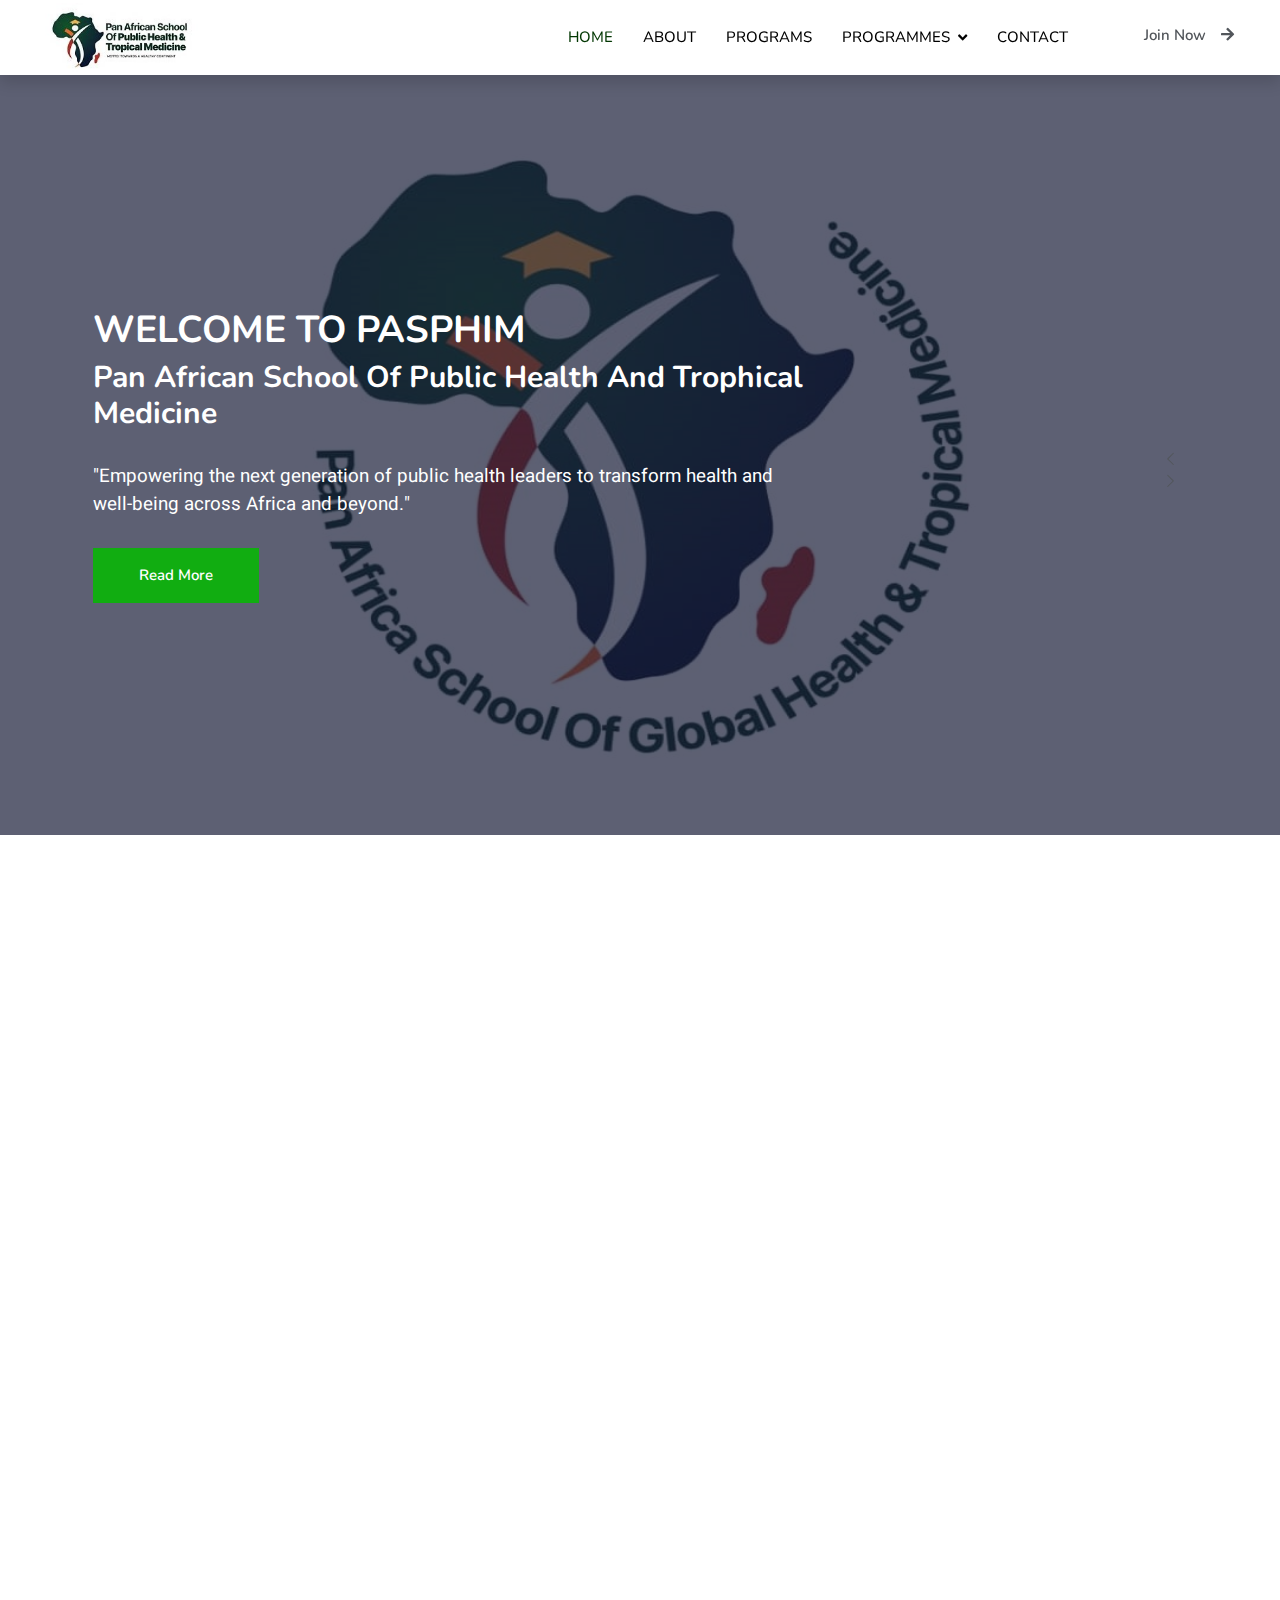
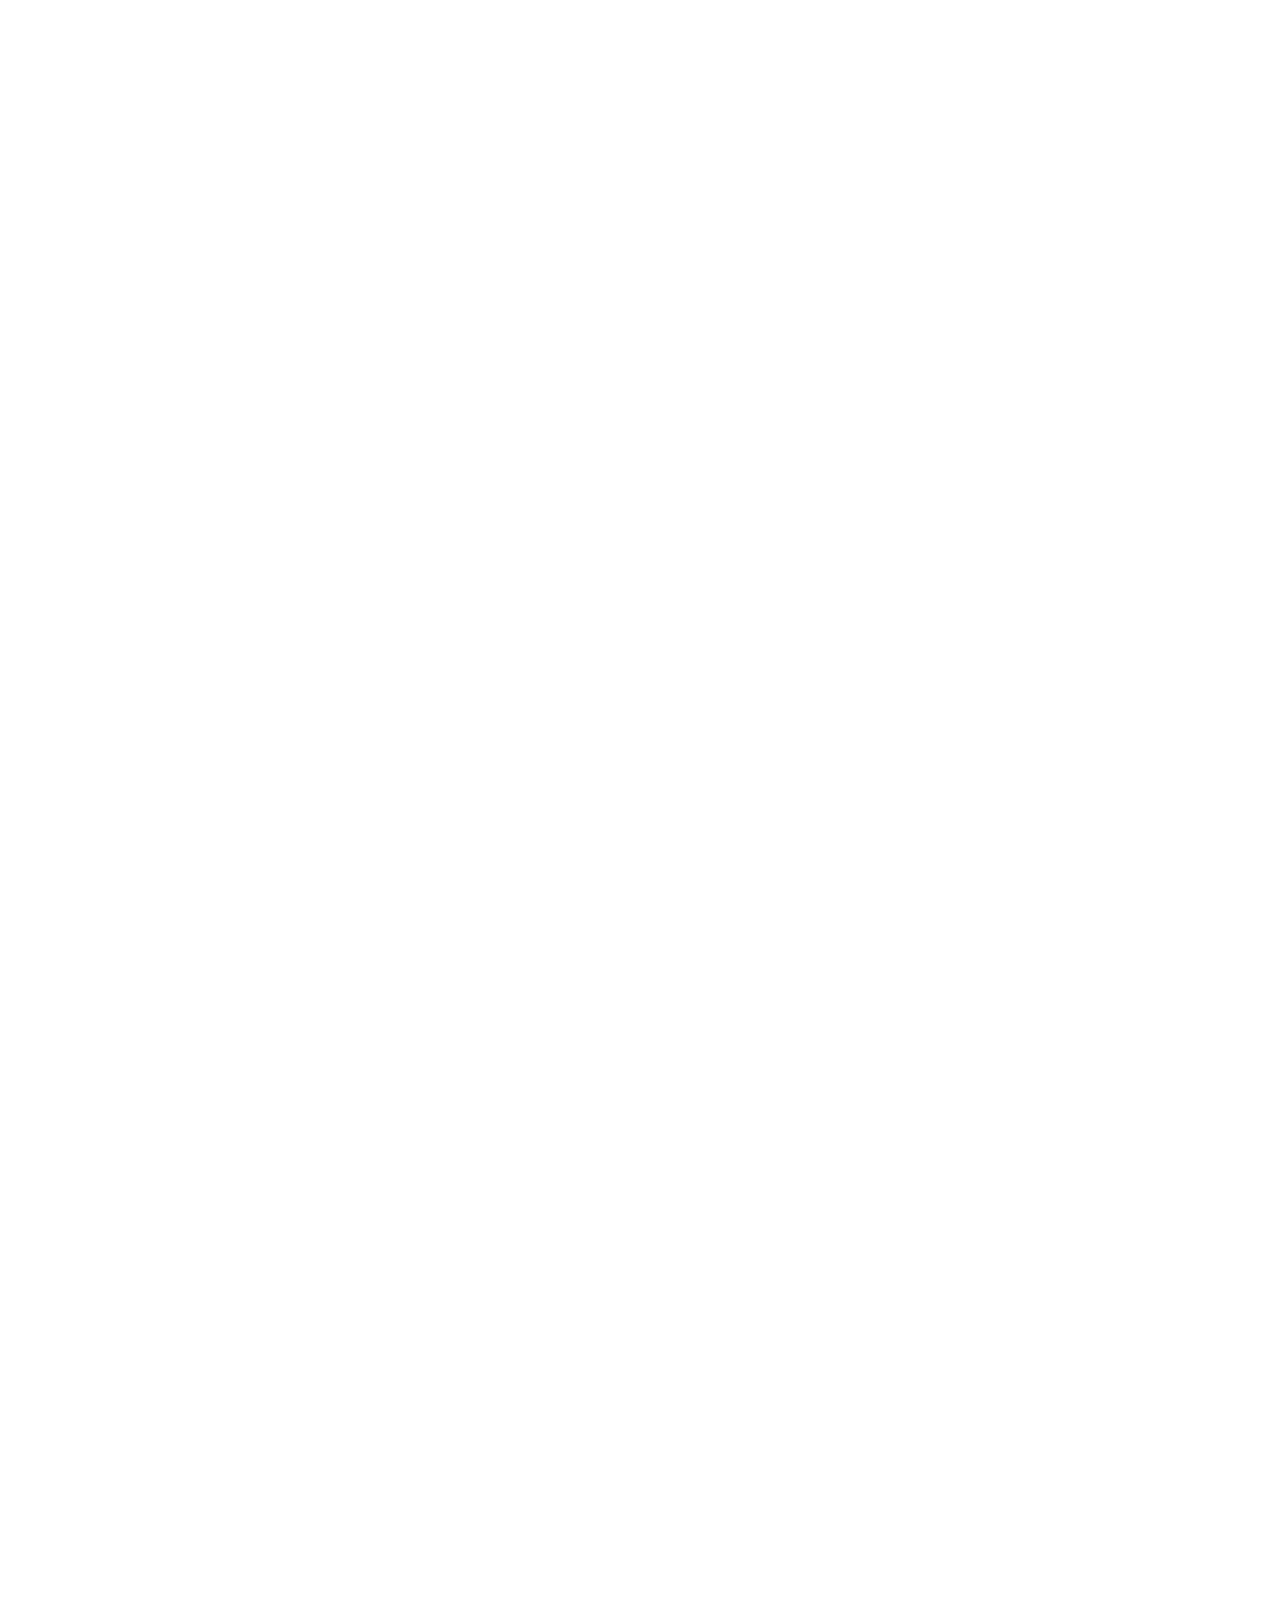
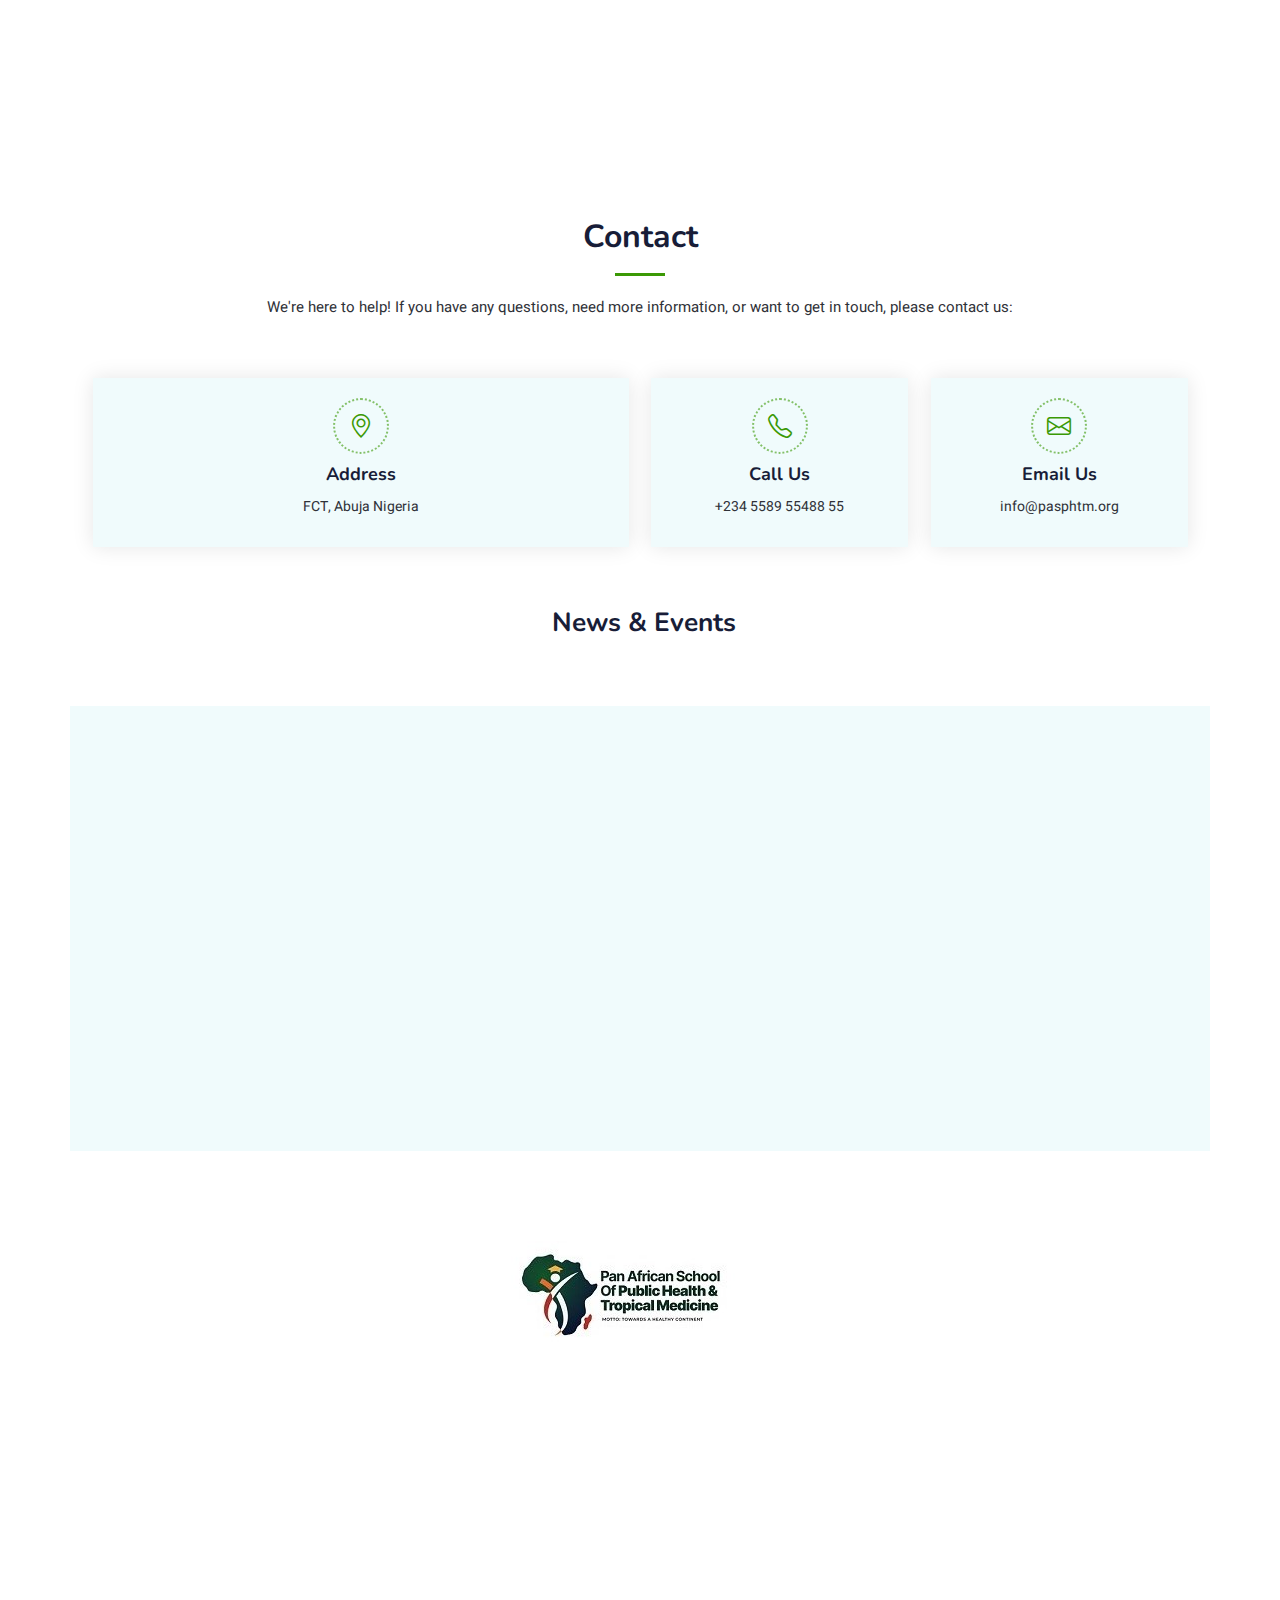
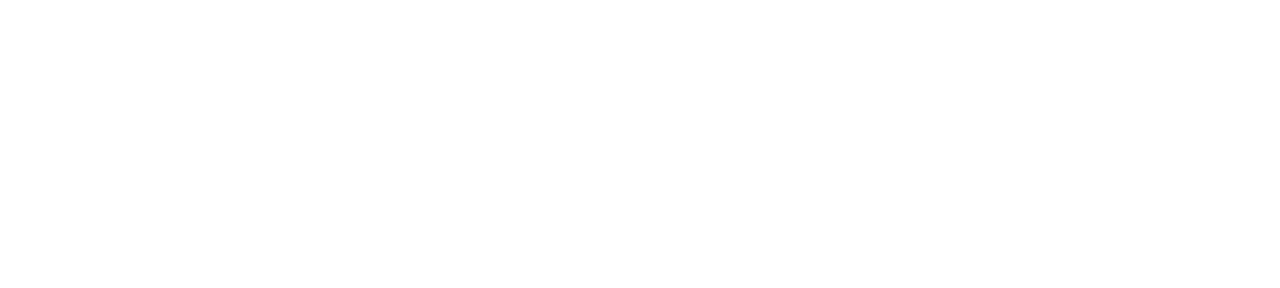
==== commit aed8d83d: "index g-map off" ====
--- a/index.html
+++ b/index.html
@@ -652,12 +652,12 @@
   
           </div>
   
-          <div class="row gy-4 mt-1">
+          <!--div class="row gy-4 mt-1">
             <div class="col-lg-6" data-aos="fade-up" data-aos-delay="300">
               <iframe src="https://www.google.com/maps/embed?pb=!1m14!1m8!1m3!1d48389.78314118045!2d-74.006138!3d40.710059!3m2!1i1024!2i768!4f13.1!3m3!1m2!1s0x89c25a22a3bda30d%3A0xb89d1fe6bc499443!2sDowntown%20Conference%20Center!5e0!3m2!1sen!2sus!4v1676961268712!5m2!1sen!2sus" frameborder="0" style="border:0; width: 100%; height: 400px;" allowfullscreen="" loading="lazy" referrerpolicy="no-referrer-when-downgrade"></iframe>
-            </div><!-- End Google Maps -->
-  
-            <div class="col-lg-6">
+            </div><!-- End Google Maps >
+  
+            <div class="col-lg-6 " style="display: flexbox; align-self: center;" >
               <form action="forms/contact.php" method="post" class="php-email-form" data-aos="fade-up" data-aos-delay="400">
                 <div class="row gy-4">
   
@@ -696,9 +696,10 @@
       </section><!-- /Contact Section -->
   
      <!-- About Start -->
+     <h3 class=" container bg-white te  pe-3 w3-center setion-title"  style="margin-bottom: 7px;">News & Events</h3>
     <div class="container-xxl py-5">
         <div class="container bg-light">
-            <h3 class="bg-white text-start text-dar pe-3 w3-center">News & Events</h3>
+         
 
             <div class="row g-5">
                 <div class="col-lg-5 col-md-5 wow fadeInUp" data-wow-delay="0.1s" style="min-height: 400px;">
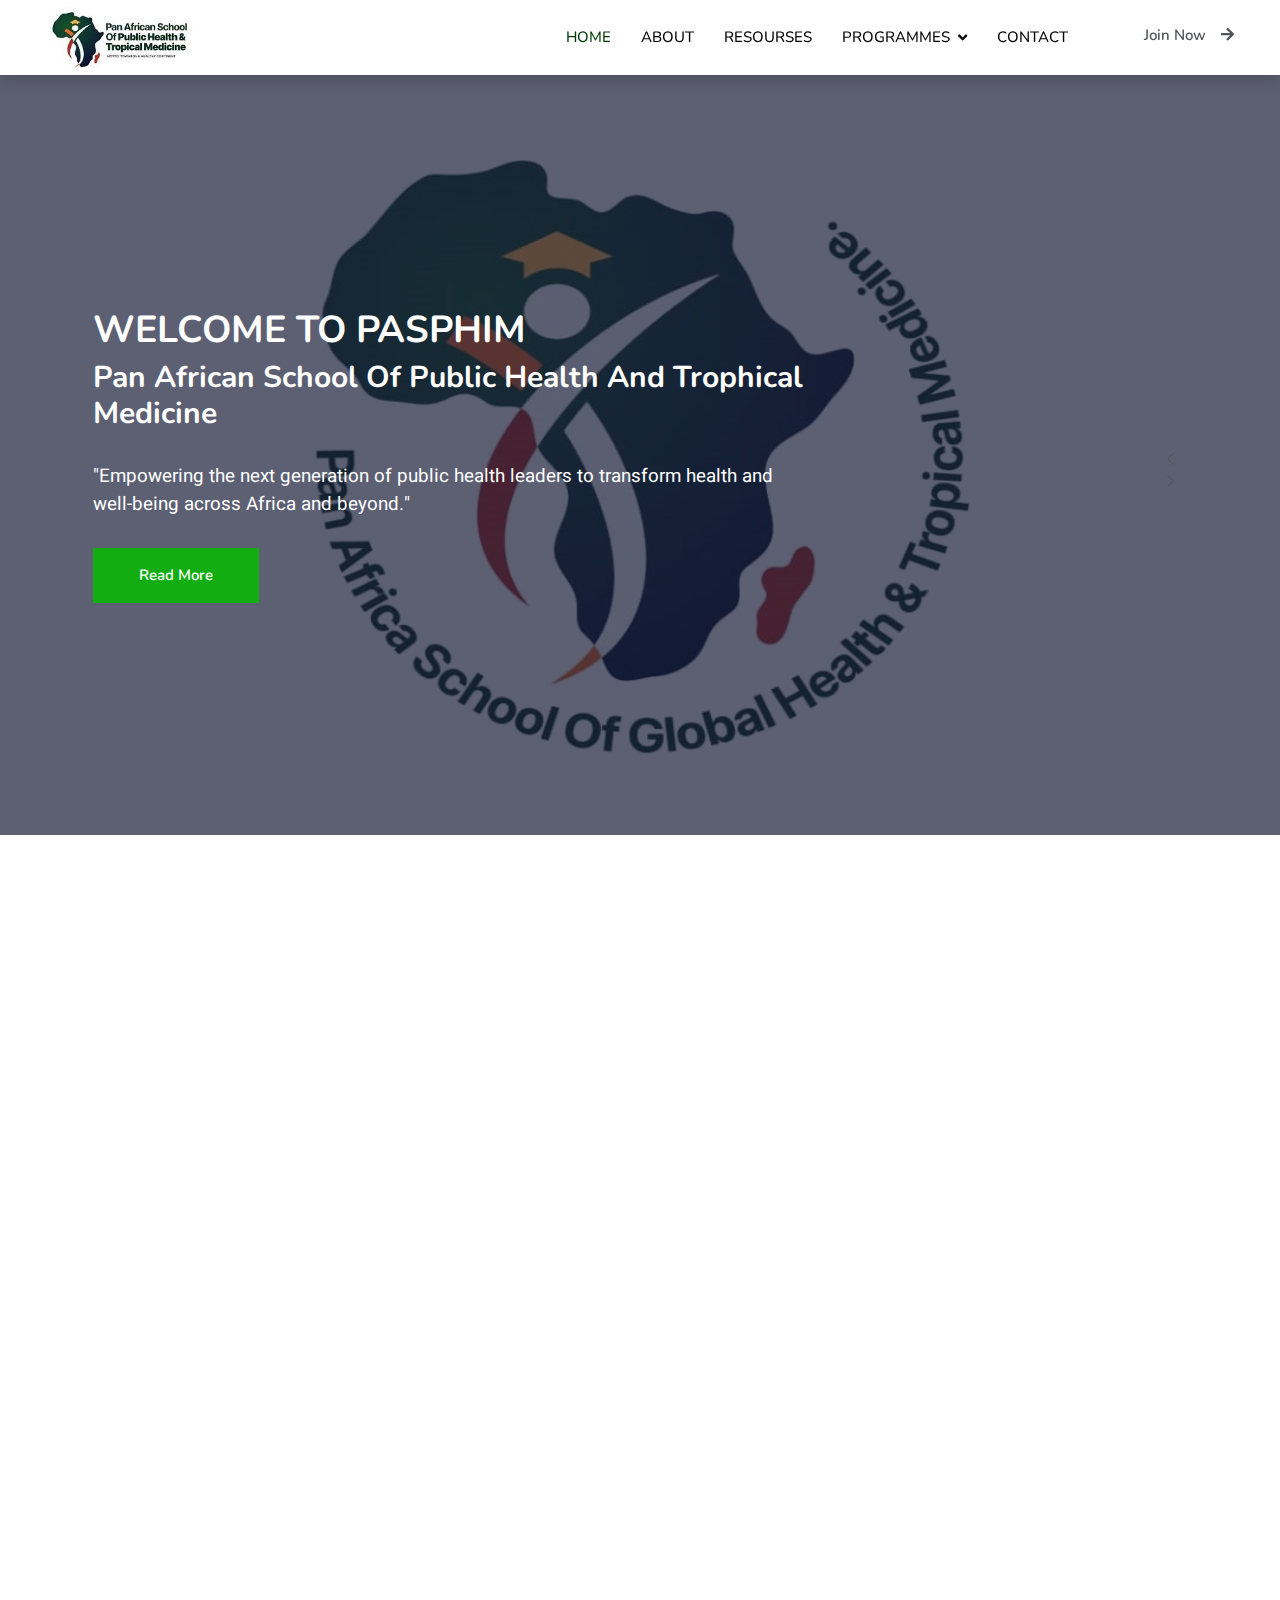
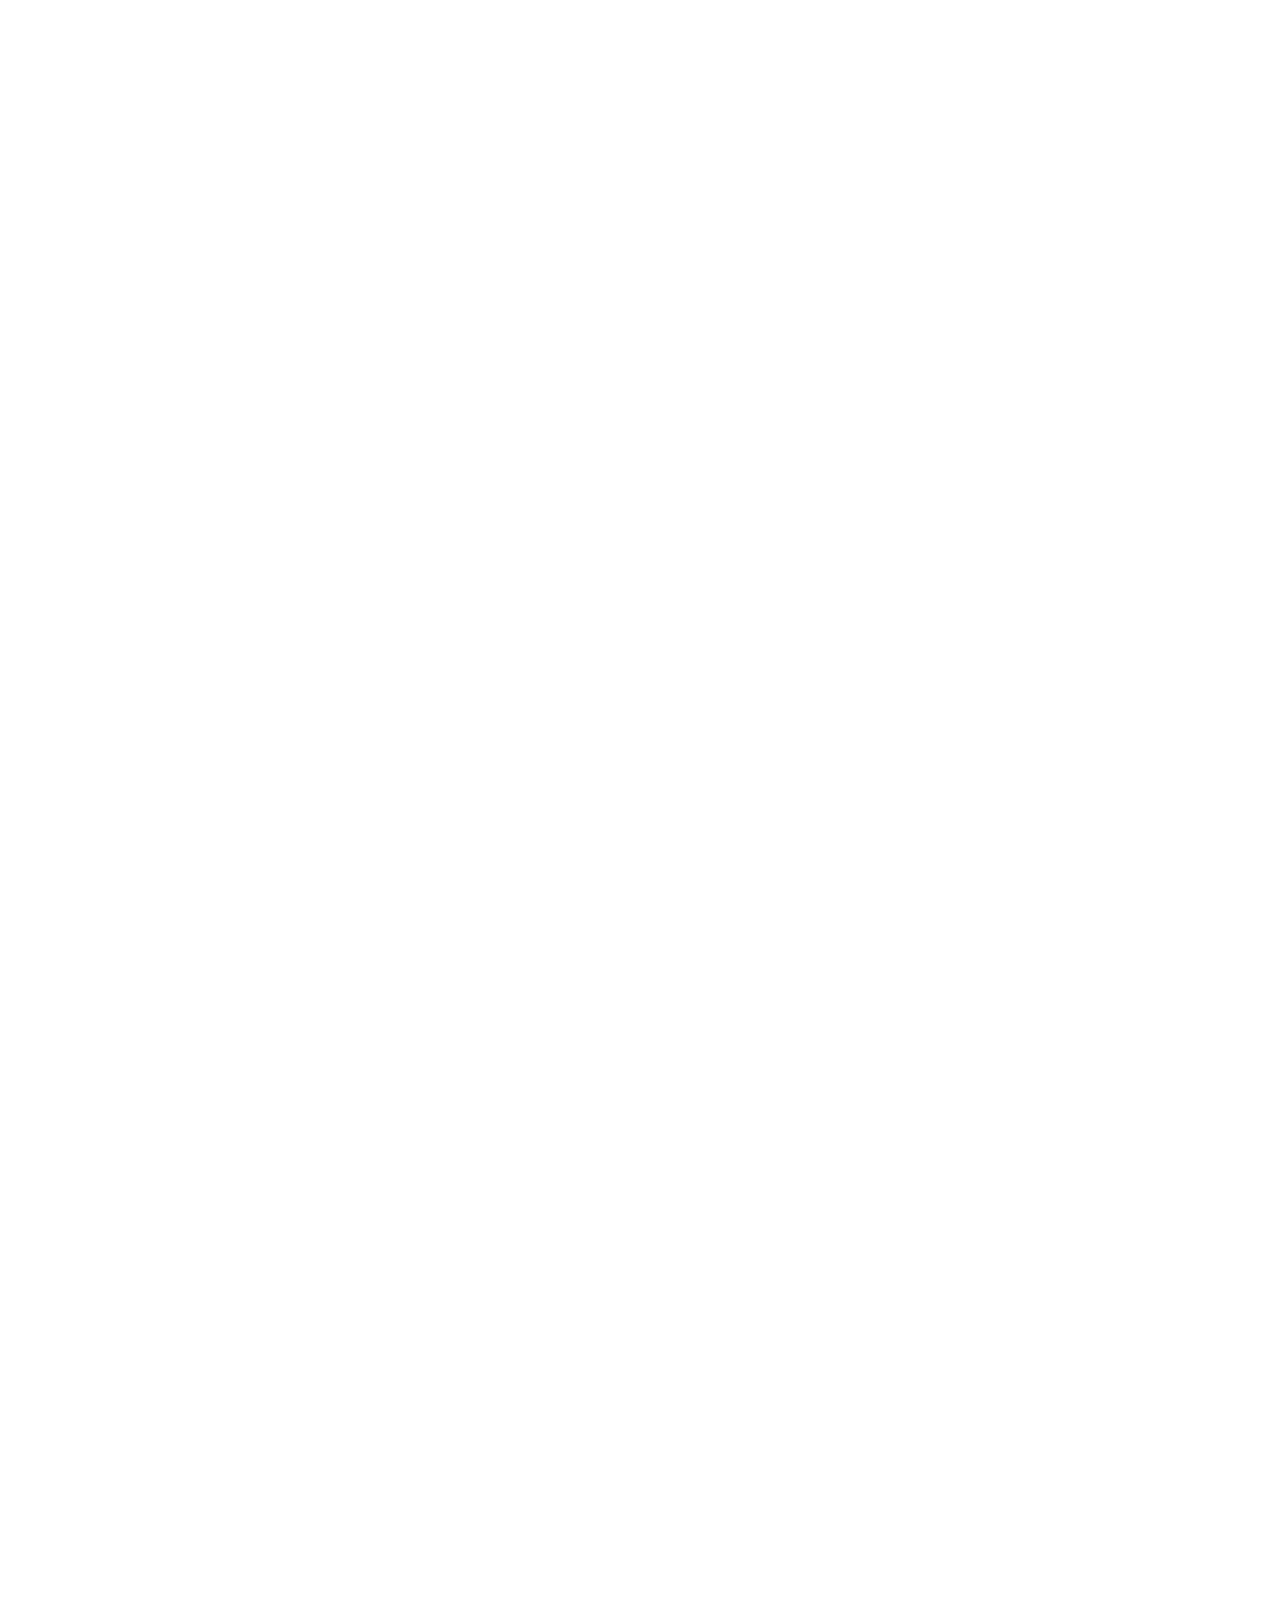
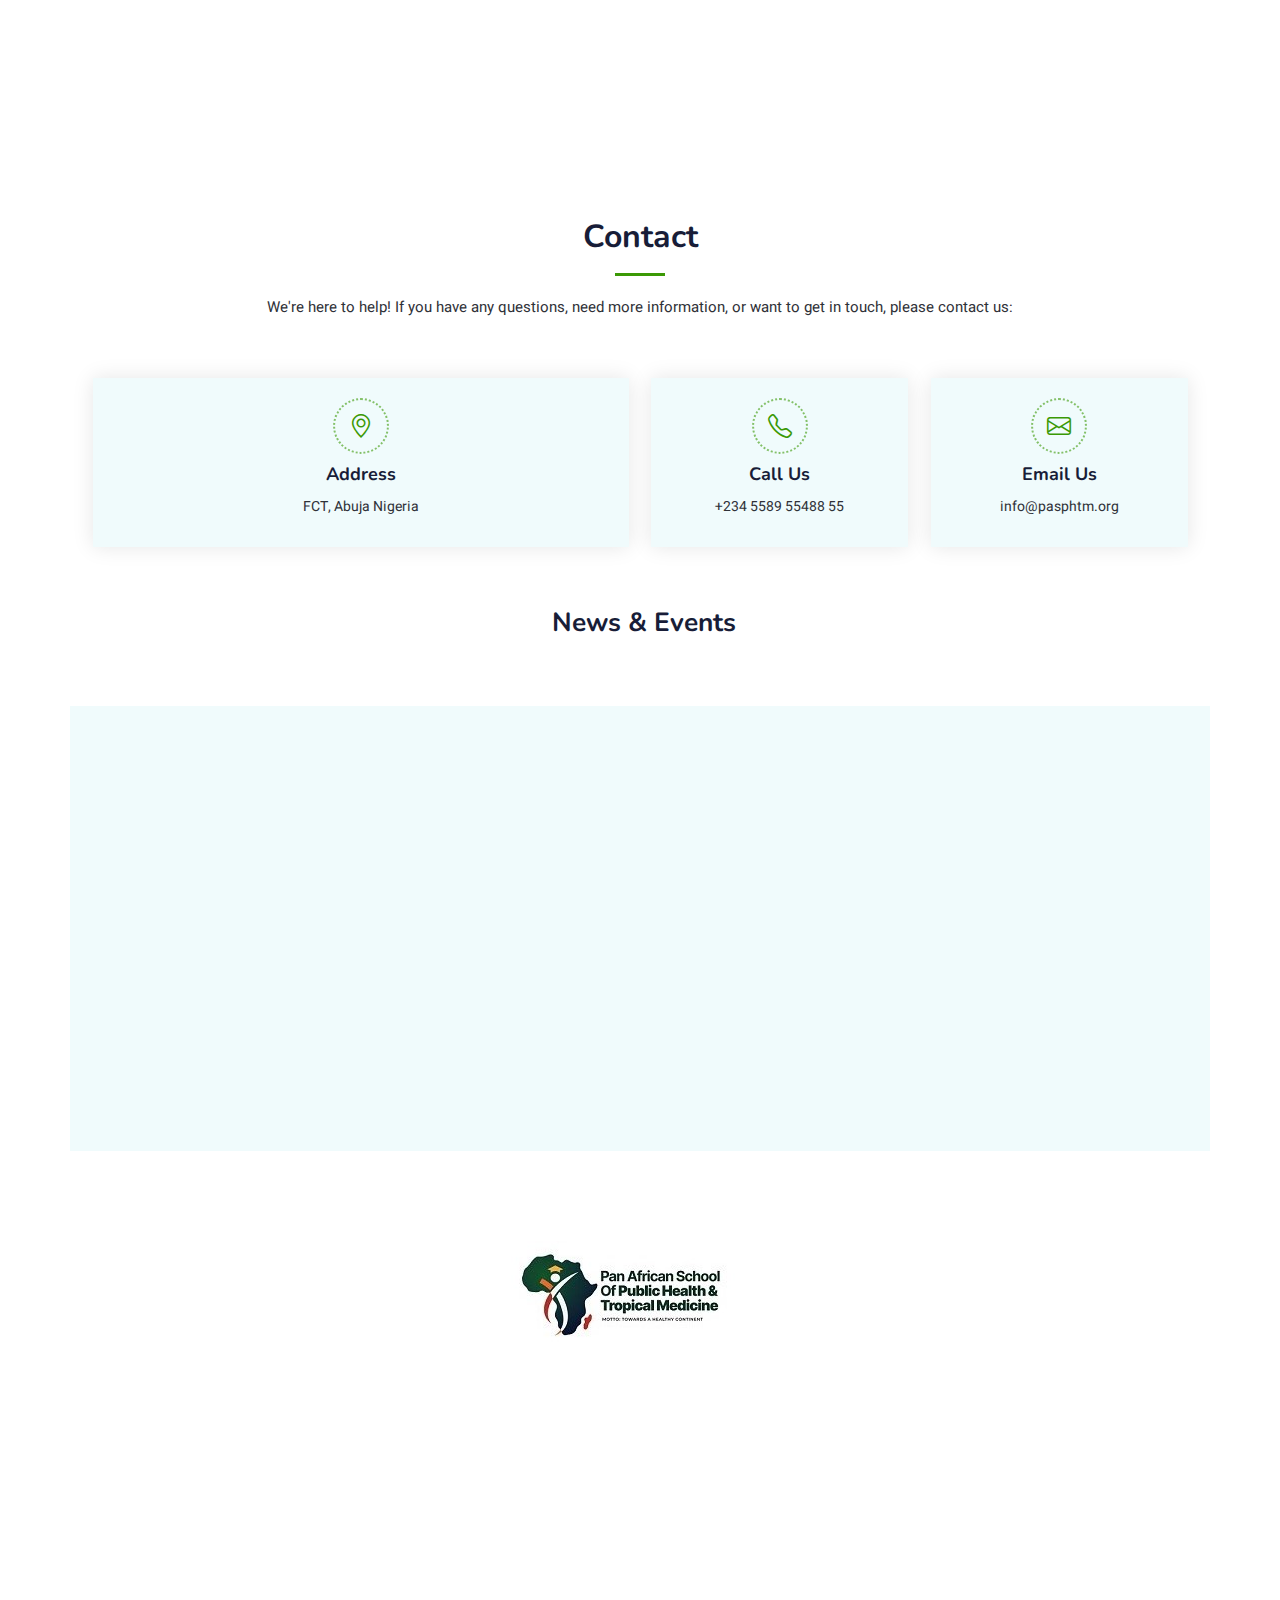
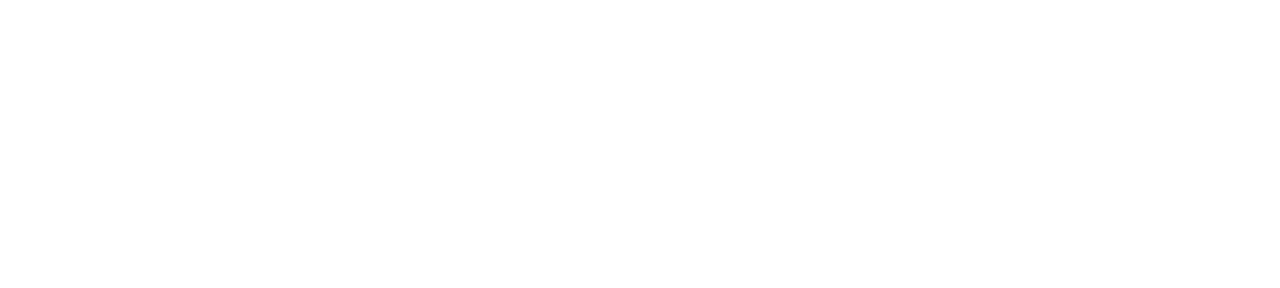
==== commit 7e3301ba: "fixed page titles, worked more on programmes page" ====
--- a/index.html
+++ b/index.html
@@ -3,7 +3,7 @@
 
 <head>
     <meta charset="utf-8">
-    <title>HOME| PASPHTM</title>
+    <title>Home | PASPHTM</title>
     <meta content="width=device-width, initial-scale=1.0" name="viewport">
     <meta name="keywords" content="Pan African School of Public Health, PASPHTM, P-A-S-P-H-I-M, Public Health, Tropical Medicine, Public Health Education, Public Health Research, Africa Public Health, Sub-Sahara Health, Health Equity, Health Well-being, Public Health Programs, Undergraduate Public Health, Graduate Public Health, Professional Public Health Programs, Public Health Degrees, Public Health Curriculum, Public Health Courses, Public Health Admissions, Scholarships, Financial Aid, Public Health Faculty, Health Leadership, Health Innovation, Health Advocacy, Public Health Research Centers, Health Publications, Student Research, Community Health Programs, Health Partnerships, Global Health, Health Collaborations, Public Health Initiatives, Public Health News, Health Events, Public Health Seminars, Health Workshops, Health Conferences, Public Health Impact, Health Success Stories, Public Health Careers, Health Support, Health Donations, Health Volunteering, Health Internships, Public Health Opportunities, Health Fellowships, Health Internships, Health Outreach, Public Health Campaigns, Health Education, Public Health Training, Health Empowerment, Public Health Policy, Health Development, Health Projects, Health Achievements, Health Experts, Public Health Leaders, Health Scholars, Health Well-being Programs, Optimal Health, Health Sustainability, Health Challenges, Public Health Impact, Health Awareness, Health Interventions, Health Strategies, Public Health Solutions, Health Initiatives, Health Research Projects, Health Science, Health Promotion, Health Prevention, Health Care, Public Health Advocacy, Health Equity Initiatives, Health Diversity, Health Excellence, Health Discovery, Health Balance, Health Legacy, Health Community, Health Collaboration, Health Diversity, Health Well-being, Public Health Vision, Health Mission, Africa Health, Public Health Africa, Tropical Diseases, Health Resilience, Public Health Education Africa, Health Research Africa, Africa Health Innovation, Africa Health Leaders">
     <meta content="" name="description">
@@ -233,9 +233,9 @@
             <div class="navbar-nav ms-auto p-4 p-lg-0 nunito">
                 <a href="index.html" class="nav-item nav-link active">Home</a>
                 <a href="about.html" class="nav-item nav-link">About</a>
-                <a href="#" class="nav-item nav-link">Programs</a>
+                <a href="programmes.html" class="nav-item nav-link">Resourses</a>
                 <div class="nav-item dropdown">
-                    <a href="#" class="nav-link dropdown-toggle" data-bs-toggle="dropdown">Programmes</a>
+                    <a href="programmes.html" class="nav-link dropdown-toggle" data-bs-toggle="dropdown">Programmes</a>
                     <div class="dropdown-menu fade-down m-0">
                         <a href="#" class="dropdown-item">M.Sc</a>
                         <a href="#" class="dropdown-item">PhD</a>
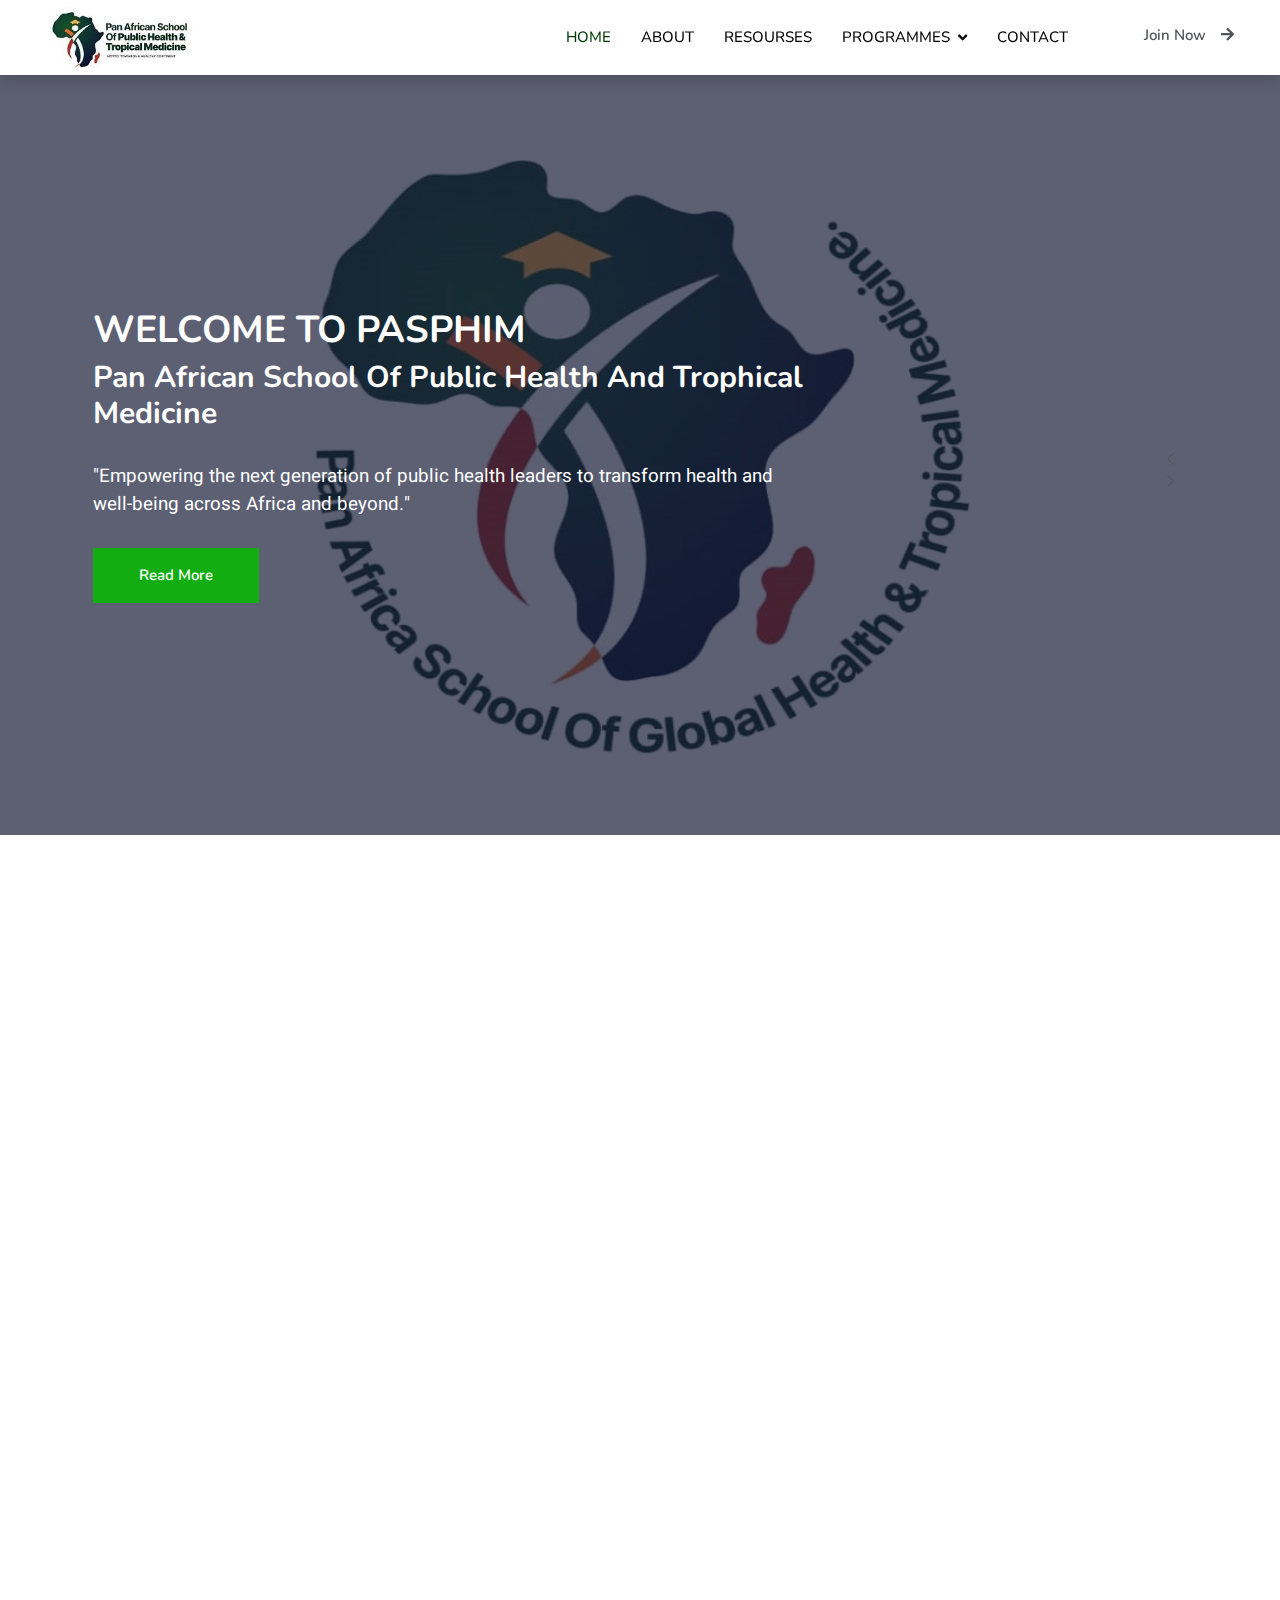
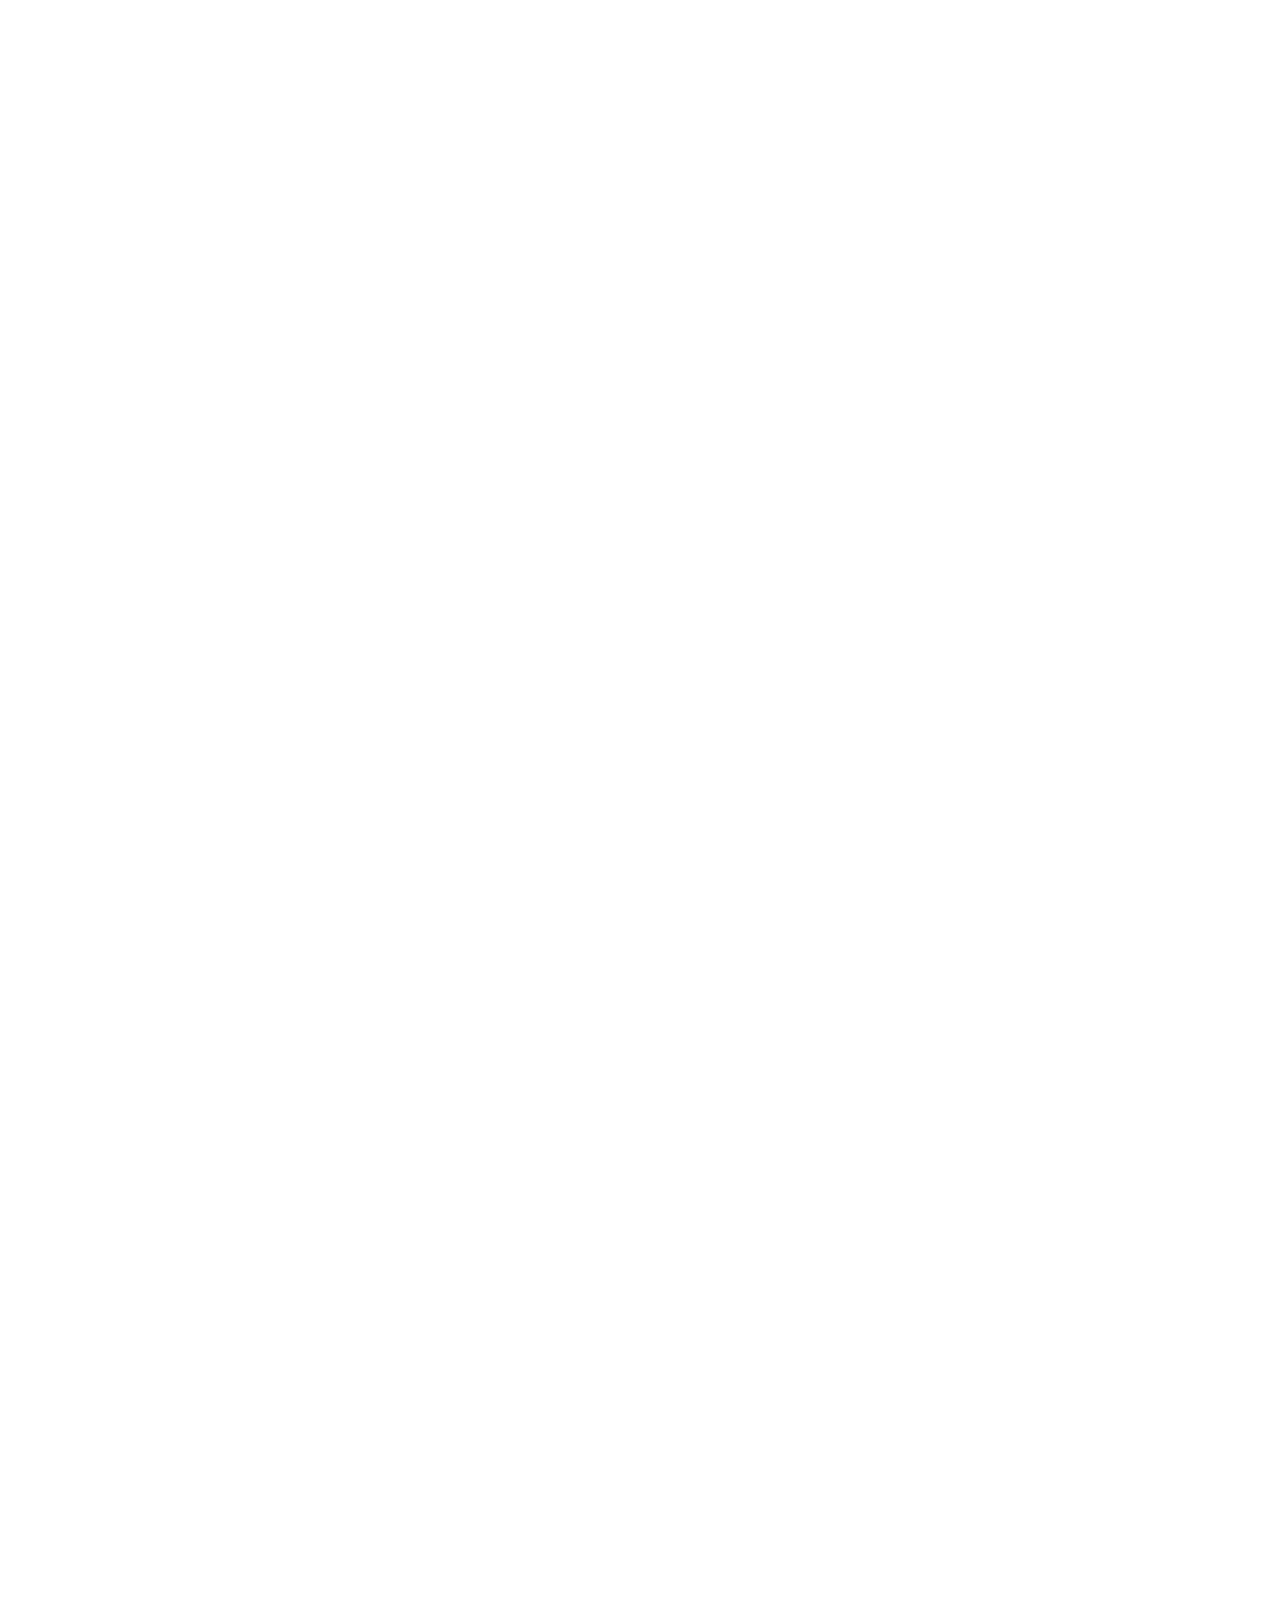
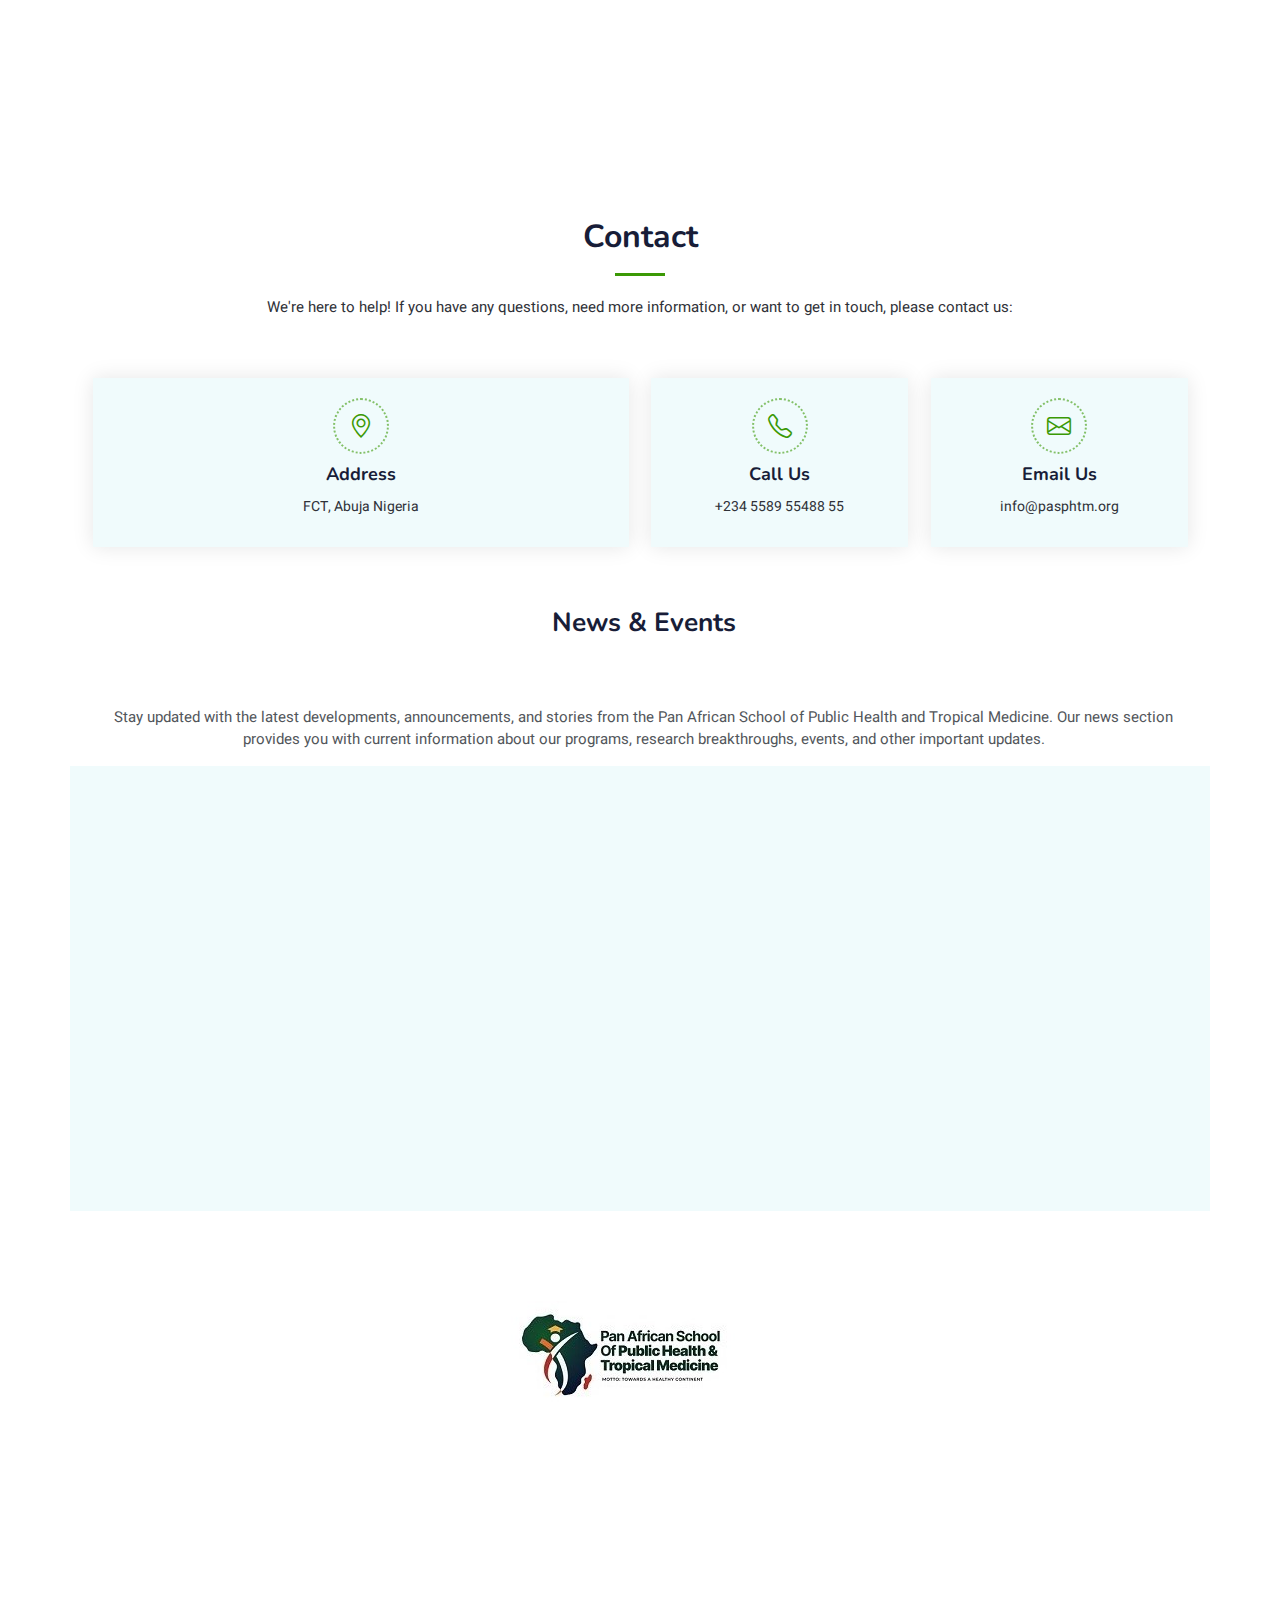
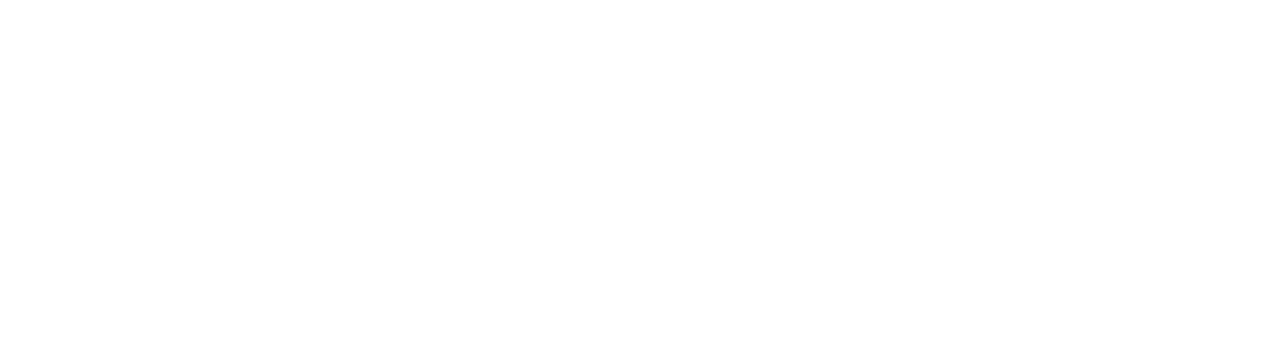
==== commit 7b16bf78: "lets see" ====
--- a/index.html
+++ b/index.html
@@ -697,6 +697,9 @@
   
      <!-- About Start -->
      <h3 class=" container bg-white te  pe-3 w3-center setion-title"  style="margin-bottom: 7px;">News & Events</h3>
+     <P class="container bg-white te  pe-3 w3-center">Stay updated with the latest developments, announcements, and stories from the Pan African School of Public 
+        Health and Tropical Medicine. Our news section provides you with current information about our programs,
+         research breakthroughs, events, and other important updates.</P>
     <div class="container-xxl py-5">
         <div class="container bg-light">
          
